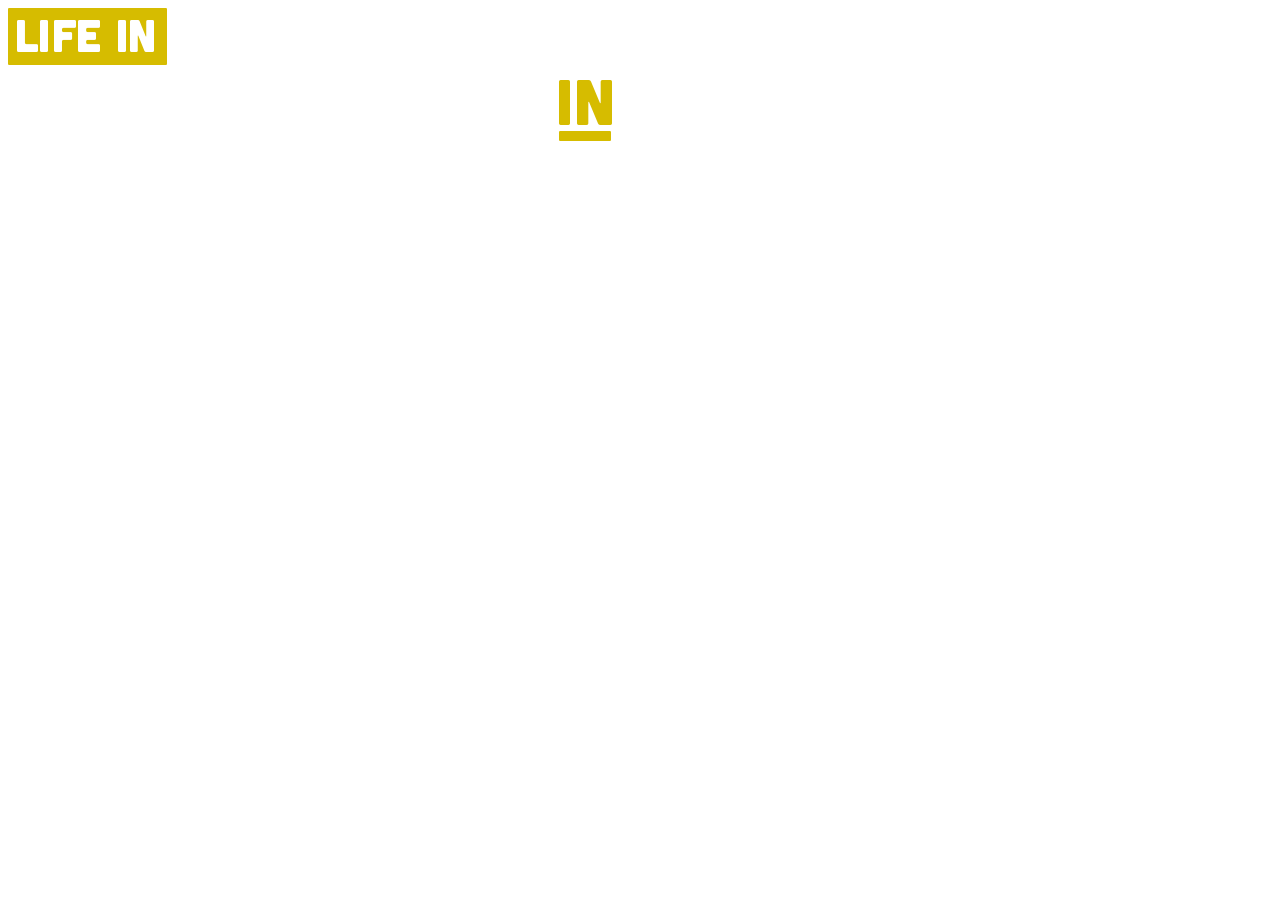
==== index.html @ d1025bf8 "Initial Push" ====
<!doctype html>
<!--[if IE 9]><html class="lt-ie10" lang="en" > <![endif]-->
<html class="no-js" lang="en">
  <head>
    <meta charset="utf-8">
    <meta name="viewport" content="width=device-width, initial-scale=1.0">

    <title>Life in Bloomington, IN</title>
    <link rel="icon" href="img/icons/favicon.ico" type="image/x-icon">
    <!-- For third-generation iPad with high-resolution Retina display: -->
    <link rel="apple-touch-icon-precomposed" sizes="144x144" href="img/icons/apple-touch-icon-144x144-precomposed.png">
    <!-- For iPhone with high-resolution Retina display: -->
    <link rel="apple-touch-icon-precomposed" sizes="114x114" href="img/icons/apple-touch-icon-114x114-precomposed.png">
    <!-- For first- and second-generation iPad: -->
    <link rel="apple-touch-icon-precomposed" sizes="72x72" href="img/icons/apple-touch-icon-72x72-precomposed.png">
    <!-- For non-Retina iPhone, iPod Touch, and Android 2.1+ devices: -->
    <link rel="apple-touch-icon-precomposed" href="img/icons/apple-touch-icon-precomposed.png">
    
    <meta name="description" content="Documentation and reference library for ZURB Foundation. Javascript, CSS, components, grid and more." />
    
    <meta name="author" content="Cowork Btown" />
    <meta name="copyright" content="Cowork Btown LLC Copyright (c) 2014" />
    <link rel="stylesheet" href="css/app.css" />
    <script src="bower_components/modernizr/modernizr.js"></script>
  </head>
  <body class="antialiased hide-extras">
    <title>Life In Bloomington, IN</title><meta name="description" content="Why Bloomington is a great place to live." />

    <div class="row">
      <div class="small-12 small-centered medium-8 columns text-center">
        <img class="logo" src="img/logo.png" alt="Life in Bloomington">
      </div>
    </div>
    

    <script src="bower_components/jquery/dist/jquery.min.js"></script>
    <script src="bower_components/foundation/js/foundation.min.js"></script>
    <script src="js/app.js"></script>
  </body>
</html>
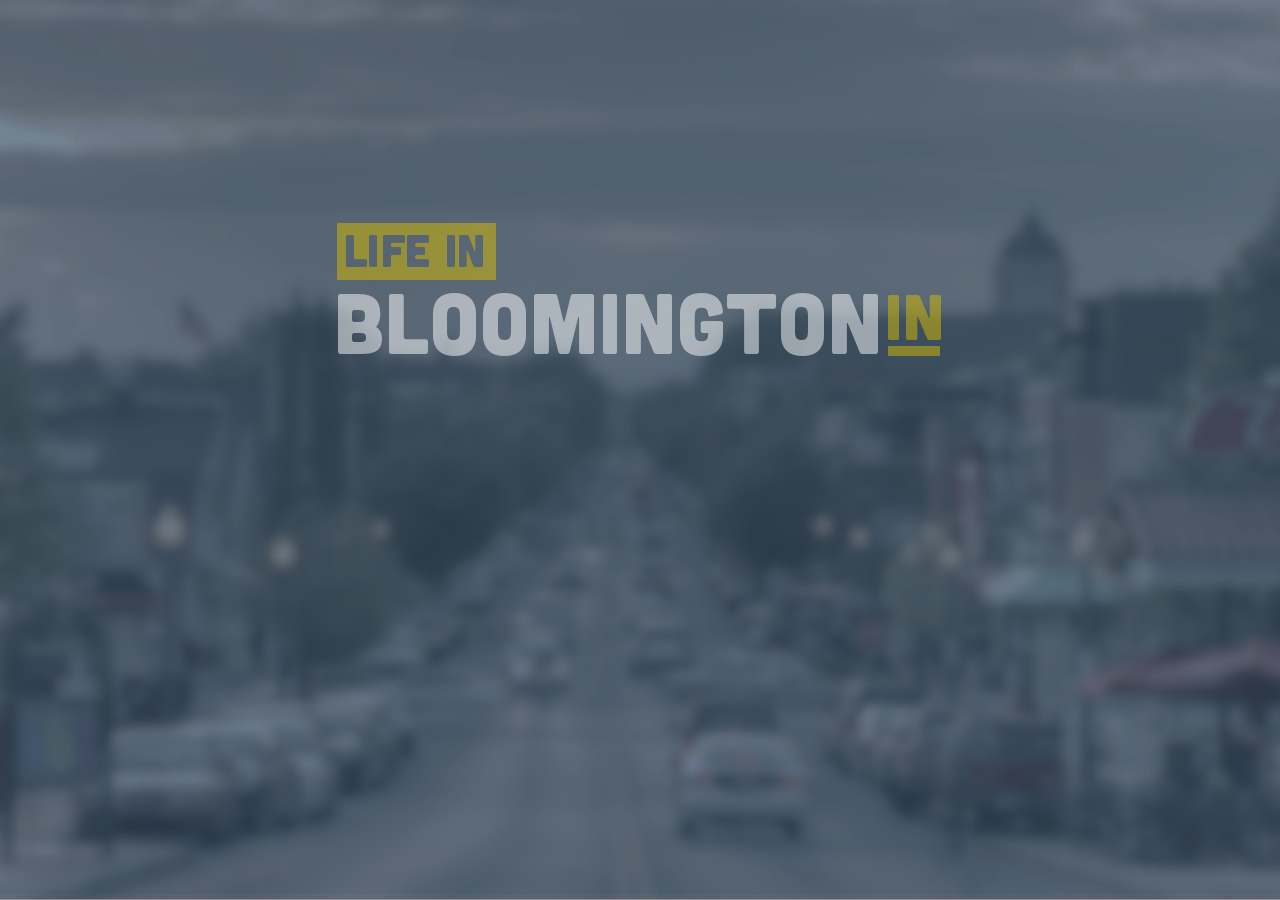
==== commit 93c6087f: "Fixes" ====
--- a/index.html
+++ b/index.html
@@ -6,7 +6,7 @@
     <meta name="viewport" content="width=device-width, initial-scale=1.0">
 
     <title>Life in Bloomington, IN</title>
-    <link rel="icon" href="img/icons/favicon.ico" type="image/x-icon">
+    <link rel="icon" href="/img/icons/favicon.ico" type="image/x-icon">
     <!-- For third-generation iPad with high-resolution Retina display: -->
     <link rel="apple-touch-icon-precomposed" sizes="144x144" href="img/icons/apple-touch-icon-144x144-precomposed.png">
     <!-- For iPhone with high-resolution Retina display: -->
--- a/css/app.css
+++ b/css/app.css
@@ -0,0 +1 @@
+meta.foundation-version {font-family:"/5.2.1/";}meta.foundation-mq-small {font-family:"/only screen and (max-width: 40em)/";width:0em;}meta.foundation-mq-medium {font-family:"/only screen and (min-width:40.063em)/";width:40.063em;}meta.foundation-mq-large {font-family:"/only screen and (min-width:64.063em)/";width:64.063em;}meta.foundation-mq-xlarge {font-family:"/only screen and (min-width:90.063em)/";width:90.063em;}meta.foundation-mq-xxlarge {font-family:"/only screen and (min-width:120.063em)/";width:120.063em;}meta.foundation-data-attribute-namespace {font-family:false;}html ,body {height:100%;}* ,*:before ,*:after {-moz-box-sizing:border-box;-webkit-box-sizing:border-box;box-sizing:border-box;}html ,body {font-size:100%;}body {background:#ffffff;color:#222222;padding:0;margin:0;font-family:"Helvetica Neue","Helvetica",Helvetica,Arial,sans-serif;font-weight:normal;font-style:normal;line-height:1;position:relative;cursor:default;}a:hover {cursor:pointer;}img {max-width:100%;height:auto;}img {-ms-interpolation-mode:bicubic;}#map_canvas img ,#map_canvas embed ,#map_canvas object ,.map_canvas img ,.map_canvas embed ,.map_canvas object {max-width:none !important;}.left {float:left !important;}.right {float:right !important;}.clearfix {*zoom:1;}.clearfix:before ,.clearfix:after {content:" ";display:table;}.clearfix:after {clear:both;}.hide {display:none;}.antialiased {-webkit-font-smoothing:antialiased;-moz-osx-font-smoothing:grayscale;}img {display:inline-block;vertical-align:middle;}textarea {height:auto;min-height:50px;}select {width:100%;}.row {width:100%;margin-left:auto;margin-right:auto;margin-top:0;margin-bottom:0;max-width:62.5rem;*zoom:1;}.row:before ,.row:after {content:" ";display:table;}.row:after {clear:both;}.row.collapse>.column ,.row.collapse>.columns {padding-left:0;padding-right:0;}.row.collapse .row {margin-left:0;margin-right:0;}.row .row {width:auto;margin-left:-0.9375rem;margin-right:-0.9375rem;margin-top:0;margin-bottom:0;max-width:none;*zoom:1;}.row .row:before ,.row .row:after {content:" ";display:table;}.row .row:after {clear:both;}.row .row.collapse {width:auto;margin:0;max-width:none;*zoom:1;}.row .row.collapse:before ,.row .row.collapse:after {content:" ";display:table;}.row .row.collapse:after {clear:both;}.column ,.columns {padding-left:0.9375rem;padding-right:0.9375rem;width:100%;float:left;}@media only screen{.column.small-centered ,.columns.small-centered {margin-left:auto;margin-right:auto;float:none !important;}.column.small-uncentered ,.columns.small-uncentered {margin-left:0;margin-right:0;float:left !important;}.column.small-uncentered.opposite ,.columns.small-uncentered.opposite {float:right;}.small-push-0 {position:relative;left:0%;right:auto;}.small-pull-0 {position:relative;right:0%;left:auto;}.small-push-1 {position:relative;left:8.33333%;right:auto;}.small-pull-1 {position:relative;right:8.33333%;left:auto;}.small-push-2 {position:relative;left:16.66667%;right:auto;}.small-pull-2 {position:relative;right:16.66667%;left:auto;}.small-push-3 {position:relative;left:25%;right:auto;}.small-pull-3 {position:relative;right:25%;left:auto;}.small-push-4 {position:relative;left:33.33333%;right:auto;}.small-pull-4 {position:relative;right:33.33333%;left:auto;}.small-push-5 {position:relative;left:41.66667%;right:auto;}.small-pull-5 {position:relative;right:41.66667%;left:auto;}.small-push-6 {position:relative;left:50%;right:auto;}.small-pull-6 {position:relative;right:50%;left:auto;}.small-push-7 {position:relative;left:58.33333%;right:auto;}.small-pull-7 {position:relative;right:58.33333%;left:auto;}.small-push-8 {position:relative;left:66.66667%;right:auto;}.small-pull-8 {position:relative;right:66.66667%;left:auto;}.small-push-9 {position:relative;left:75%;right:auto;}.small-pull-9 {position:relative;right:75%;left:auto;}.small-push-10 {position:relative;left:83.33333%;right:auto;}.small-pull-10 {position:relative;right:83.33333%;left:auto;}.small-push-11 {position:relative;left:91.66667%;right:auto;}.small-pull-11 {position:relative;right:91.66667%;left:auto;}.column ,.columns {position:relative;padding-left:0.9375rem;padding-right:0.9375rem;float:left;}.small-1 {width:8.33333%;}.small-2 {width:16.66667%;}.small-3 {width:25%;}.small-4 {width:33.33333%;}.small-5 {width:41.66667%;}.small-6 {width:50%;}.small-7 {width:58.33333%;}.small-8 {width:66.66667%;}.small-9 {width:75%;}.small-10 {width:83.33333%;}.small-11 {width:91.66667%;}.small-12 {width:100%;}[class*="column"]+[class*="column"]:last-child {float:right;}[class*="column"]+[class*="column"].end {float:left;}.small-offset-0 {margin-left:0% !important;}.small-offset-1 {margin-left:8.33333% !important;}.small-offset-2 {margin-left:16.66667% !important;}.small-offset-3 {margin-left:25% !important;}.small-offset-4 {margin-left:33.33333% !important;}.small-offset-5 {margin-left:41.66667% !important;}.small-offset-6 {margin-left:50% !important;}.small-offset-7 {margin-left:58.33333% !important;}.small-offset-8 {margin-left:66.66667% !important;}.small-offset-9 {margin-left:75% !important;}.small-offset-10 {margin-left:83.33333% !important;}.small-offset-11 {margin-left:91.66667% !important;}.small-reset-order ,.small-reset-order {margin-left:0;margin-right:0;left:auto;right:auto;float:left;}}@media only screen and (min-width:40.063em){.column.medium-centered ,.columns.medium-centered {margin-left:auto;margin-right:auto;float:none !important;}.column.medium-uncentered ,.columns.medium-uncentered {margin-left:0;margin-right:0;float:left !important;}.column.medium-uncentered.opposite ,.columns.medium-uncentered.opposite {float:right;}.medium-push-0 {position:relative;left:0%;right:auto;}.medium-pull-0 {position:relative;right:0%;left:auto;}.medium-push-1 {position:relative;left:8.33333%;right:auto;}.medium-pull-1 {position:relative;right:8.33333%;left:auto;}.medium-push-2 {position:relative;left:16.66667%;right:auto;}.medium-pull-2 {position:relative;right:16.66667%;left:auto;}.medium-push-3 {position:relative;left:25%;right:auto;}.medium-pull-3 {position:relative;right:25%;left:auto;}.medium-push-4 {position:relative;left:33.33333%;right:auto;}.medium-pull-4 {position:relative;right:33.33333%;left:auto;}.medium-push-5 {position:relative;left:41.66667%;right:auto;}.medium-pull-5 {position:relative;right:41.66667%;left:auto;}.medium-push-6 {position:relative;left:50%;right:auto;}.medium-pull-6 {position:relative;right:50%;left:auto;}.medium-push-7 {position:relative;left:58.33333%;right:auto;}.medium-pull-7 {position:relative;right:58.33333%;left:auto;}.medium-push-8 {position:relative;left:66.66667%;right:auto;}.medium-pull-8 {position:relative;right:66.66667%;left:auto;}.medium-push-9 {position:relative;left:75%;right:auto;}.medium-pull-9 {position:relative;right:75%;left:auto;}.medium-push-10 {position:relative;left:83.33333%;right:auto;}.medium-pull-10 {position:relative;right:83.33333%;left:auto;}.medium-push-11 {position:relative;left:91.66667%;right:auto;}.medium-pull-11 {position:relative;right:91.66667%;left:auto;}.column ,.columns {position:relative;padding-left:0.9375rem;padding-right:0.9375rem;float:left;}.medium-1 {width:8.33333%;}.medium-2 {width:16.66667%;}.medium-3 {width:25%;}.medium-4 {width:33.33333%;}.medium-5 {width:41.66667%;}.medium-6 {width:50%;}.medium-7 {width:58.33333%;}.medium-8 {width:66.66667%;}.medium-9 {width:75%;}.medium-10 {width:83.33333%;}.medium-11 {width:91.66667%;}.medium-12 {width:100%;}[class*="column"]+[class*="column"]:last-child {float:right;}[class*="column"]+[class*="column"].end {float:left;}.medium-offset-0 {margin-left:0% !important;}.medium-offset-1 {margin-left:8.33333% !important;}.medium-offset-2 {margin-left:16.66667% !important;}.medium-offset-3 {margin-left:25% !important;}.medium-offset-4 {margin-left:33.33333% !important;}.medium-offset-5 {margin-left:41.66667% !important;}.medium-offset-6 {margin-left:50% !important;}.medium-offset-7 {margin-left:58.33333% !important;}.medium-offset-8 {margin-left:66.66667% !important;}.medium-offset-9 {margin-left:75% !important;}.medium-offset-10 {margin-left:83.33333% !important;}.medium-offset-11 {margin-left:91.66667% !important;}.medium-reset-order ,.medium-reset-order {margin-left:0;margin-right:0;left:auto;right:auto;float:left;}.push-0 {position:relative;left:0%;right:auto;}.pull-0 {position:relative;right:0%;left:auto;}.push-1 {position:relative;left:8.33333%;right:auto;}.pull-1 {position:relative;right:8.33333%;left:auto;}.push-2 {position:relative;left:16.66667%;right:auto;}.pull-2 {position:relative;right:16.66667%;left:auto;}.push-3 {position:relative;left:25%;right:auto;}.pull-3 {position:relative;right:25%;left:auto;}.push-4 {position:relative;left:33.33333%;right:auto;}.pull-4 {position:relative;right:33.33333%;left:auto;}.push-5 {position:relative;left:41.66667%;right:auto;}.pull-5 {position:relative;right:41.66667%;left:auto;}.push-6 {position:relative;left:50%;right:auto;}.pull-6 {position:relative;right:50%;left:auto;}.push-7 {position:relative;left:58.33333%;right:auto;}.pull-7 {position:relative;right:58.33333%;left:auto;}.push-8 {position:relative;left:66.66667%;right:auto;}.pull-8 {position:relative;right:66.66667%;left:auto;}.push-9 {position:relative;left:75%;right:auto;}.pull-9 {position:relative;right:75%;left:auto;}.push-10 {position:relative;left:83.33333%;right:auto;}.pull-10 {position:relative;right:83.33333%;left:auto;}.push-11 {position:relative;left:91.66667%;right:auto;}.pull-11 {position:relative;right:91.66667%;left:auto;}}@media only screen and (min-width:64.063em){.column.large-centered ,.columns.large-centered {margin-left:auto;margin-right:auto;float:none !important;}.column.large-uncentered ,.columns.large-uncentered {margin-left:0;margin-right:0;float:left !important;}.column.large-uncentered.opposite ,.columns.large-uncentered.opposite {float:right;}.large-push-0 {position:relative;left:0%;right:auto;}.large-pull-0 {position:relative;right:0%;left:auto;}.large-push-1 {position:relative;left:8.33333%;right:auto;}.large-pull-1 {position:relative;right:8.33333%;left:auto;}.large-push-2 {position:relative;left:16.66667%;right:auto;}.large-pull-2 {position:relative;right:16.66667%;left:auto;}.large-push-3 {position:relative;left:25%;right:auto;}.large-pull-3 {position:relative;right:25%;left:auto;}.large-push-4 {position:relative;left:33.33333%;right:auto;}.large-pull-4 {position:relative;right:33.33333%;left:auto;}.large-push-5 {position:relative;left:41.66667%;right:auto;}.large-pull-5 {position:relative;right:41.66667%;left:auto;}.large-push-6 {position:relative;left:50%;right:auto;}.large-pull-6 {position:relative;right:50%;left:auto;}.large-push-7 {position:relative;left:58.33333%;right:auto;}.large-pull-7 {position:relative;right:58.33333%;left:auto;}.large-push-8 {position:relative;left:66.66667%;right:auto;}.large-pull-8 {position:relative;right:66.66667%;left:auto;}.large-push-9 {position:relative;left:75%;right:auto;}.large-pull-9 {position:relative;right:75%;left:auto;}.large-push-10 {position:relative;left:83.33333%;right:auto;}.large-pull-10 {position:relative;right:83.33333%;left:auto;}.large-push-11 {position:relative;left:91.66667%;right:auto;}.large-pull-11 {position:relative;right:91.66667%;left:auto;}.column ,.columns {position:relative;padding-left:0.9375rem;padding-right:0.9375rem;float:left;}.large-1 {width:8.33333%;}.large-2 {width:16.66667%;}.large-3 {width:25%;}.large-4 {width:33.33333%;}.large-5 {width:41.66667%;}.large-6 {width:50%;}.large-7 {width:58.33333%;}.large-8 {width:66.66667%;}.large-9 {width:75%;}.large-10 {width:83.33333%;}.large-11 {width:91.66667%;}.large-12 {width:100%;}[class*="column"]+[class*="column"]:last-child {float:right;}[class*="column"]+[class*="column"].end {float:left;}.large-offset-0 {margin-left:0% !important;}.large-offset-1 {margin-left:8.33333% !important;}.large-offset-2 {margin-left:16.66667% !important;}.large-offset-3 {margin-left:25% !important;}.large-offset-4 {margin-left:33.33333% !important;}.large-offset-5 {margin-left:41.66667% !important;}.large-offset-6 {margin-left:50% !important;}.large-offset-7 {margin-left:58.33333% !important;}.large-offset-8 {margin-left:66.66667% !important;}.large-offset-9 {margin-left:75% !important;}.large-offset-10 {margin-left:83.33333% !important;}.large-offset-11 {margin-left:91.66667% !important;}.large-reset-order ,.large-reset-order {margin-left:0;margin-right:0;left:auto;right:auto;float:left;}.push-0 {position:relative;left:0%;right:auto;}.pull-0 {position:relative;right:0%;left:auto;}.push-1 {position:relative;left:8.33333%;right:auto;}.pull-1 {position:relative;right:8.33333%;left:auto;}.push-2 {position:relative;left:16.66667%;right:auto;}.pull-2 {position:relative;right:16.66667%;left:auto;}.push-3 {position:relative;left:25%;right:auto;}.pull-3 {position:relative;right:25%;left:auto;}.push-4 {position:relative;left:33.33333%;right:auto;}.pull-4 {position:relative;right:33.33333%;left:auto;}.push-5 {position:relative;left:41.66667%;right:auto;}.pull-5 {position:relative;right:41.66667%;left:auto;}.push-6 {position:relative;left:50%;right:auto;}.pull-6 {position:relative;right:50%;left:auto;}.push-7 {position:relative;left:58.33333%;right:auto;}.pull-7 {position:relative;right:58.33333%;left:auto;}.push-8 {position:relative;left:66.66667%;right:auto;}.pull-8 {position:relative;right:66.66667%;left:auto;}.push-9 {position:relative;left:75%;right:auto;}.pull-9 {position:relative;right:75%;left:auto;}.push-10 {position:relative;left:83.33333%;right:auto;}.pull-10 {position:relative;right:83.33333%;left:auto;}.push-11 {position:relative;left:91.66667%;right:auto;}.pull-11 {position:relative;right:91.66667%;left:auto;}}.accordion {*zoom:1;margin-bottom:0;}.accordion:before ,.accordion:after {content:" ";display:table;}.accordion:after {clear:both;}.accordion dd {display:block;margin-bottom:0 !important;}.accordion dd.active>a {background:#e8e8e8;}.accordion dd>a {background:#efefef;color:#222222;padding:1rem;display:block;font-family:"Helvetica Neue","Helvetica",Helvetica,Arial,sans-serif;font-size:1rem;}.accordion dd > a:hover {background:#e3e3e3;}.accordion .content {display:none;padding:0.9375rem;}.accordion .content.active {display:block;background:#ffffff;}.alert-box {border-style:solid;border-width:1px;display:block;font-weight:normal;margin-bottom:1.25rem;position:relative;padding:0.875rem 1.5rem 0.875rem 0.875rem;font-size:0.8125rem;background-color:#008cba;border-color:#007ba0;color:#ffffff;}.alert-box .close {font-size:1.375rem;padding:9px 6px 4px;line-height:0;position:absolute;top:50%;margin-top:-0.6875rem;right:0.25rem;color:#333333;opacity:0.3;}.alert-box .close:hover ,.alert-box .close:focus {opacity:0.5;}.alert-box.radius {-webkit-border-radius:3px;border-radius:3px;}.alert-box.round {-webkit-border-radius:1000px;border-radius:1000px;}.alert-box.success {background-color:#43ac6a;border-color:#3a945b;color:#ffffff;}.alert-box.alert {background-color:#f04124;border-color:#de2b0f;color:#ffffff;}.alert-box.secondary {background-color:#e7e7e7;border-color:#c7c7c7;color:#4f4f4f;}.alert-box.warning {background-color:#f08a24;border-color:#de770f;color:#ffffff;}.alert-box.info {background-color:#a0d3e8;border-color:#74bfdd;color:#4f4f4f;}[class*="block-grid-"] {display:block;padding:0;margin:0;*zoom:1;}[class*="block-grid-"]:before ,[class*="block-grid-"]:after {content:" ";display:table;}[class*="block-grid-"]:after {clear:both;}[class*="block-grid-"]>li {display:block;height:auto;float:left;padding:0 0.9375rem 1.875rem;}@media only screen{.small-block-grid-1>li {width:100%;list-style:none;}.small-block-grid-1 > li:nth-of-type(n) {clear:none;}.small-block-grid-1 > li:nth-of-type(1n+1) {clear:both;}.small-block-grid-1 > li:nth-child(1n) {padding-left:0rem;padding-right:0rem;}.small-block-grid-2>li {width:50%;list-style:none;}.small-block-grid-2 > li:nth-of-type(n) {clear:none;}.small-block-grid-2 > li:nth-of-type(2n+1) {clear:both;}.small-block-grid-2 > li:nth-child(2n+1) {padding-left:0rem;padding-right:0.9375rem;}.small-block-grid-2 > li:nth-child(2n) {padding-left:0.9375rem;padding-right:0rem;}.small-block-grid-3>li {width:33.33333%;list-style:none;}.small-block-grid-3 > li:nth-of-type(n) {clear:none;}.small-block-grid-3 > li:nth-of-type(3n+1) {clear:both;}.small-block-grid-3 > li:nth-child(3n+1) {padding-left:0rem;padding-right:1.25rem;}.small-block-grid-3 > li:nth-child(3n+2) {padding-left:0.625rem;padding-right:0.625rem;}.small-block-grid-3 > li:nth-child(3n) {padding-left:1.25rem;padding-right:0rem;}.small-block-grid-4>li {width:25%;list-style:none;}.small-block-grid-4 > li:nth-of-type(n) {clear:none;}.small-block-grid-4 > li:nth-of-type(4n+1) {clear:both;}.small-block-grid-4 > li:nth-child(4n+1) {padding-left:0rem;padding-right:1.40625rem;}.small-block-grid-4 > li:nth-child(4n+2) {padding-left:0.46875rem;padding-right:0.9375rem;}.small-block-grid-4 > li:nth-child(4n+3) {padding-left:0.9375rem;padding-right:0.46875rem;}.small-block-grid-4 > li:nth-child(4n) {padding-left:1.40625rem;padding-right:0rem;}.small-block-grid-5>li {width:20%;list-style:none;}.small-block-grid-5 > li:nth-of-type(n) {clear:none;}.small-block-grid-5 > li:nth-of-type(5n+1) {clear:both;}.small-block-grid-5 > li:nth-child(5n+1) {padding-left:0rem;padding-right:1.5rem;}.small-block-grid-5 > li:nth-child(5n+2) {padding-left:0.375rem;padding-right:1.125rem;}.small-block-grid-5 > li:nth-child(5n+3) {padding-left:0.75rem;padding-right:0.75rem;}.small-block-grid-5 > li:nth-child(5n+4) {padding-left:1.125rem;padding-right:0.375rem;}.small-block-grid-5 > li:nth-child(5n) {padding-left:1.5rem;padding-right:0rem;}.small-block-grid-6>li {width:16.66667%;list-style:none;}.small-block-grid-6 > li:nth-of-type(n) {clear:none;}.small-block-grid-6 > li:nth-of-type(6n+1) {clear:both;}.small-block-grid-6 > li:nth-child(6n+1) {padding-left:0rem;padding-right:1.5625rem;}.small-block-grid-6 > li:nth-child(6n+2) {padding-left:0.3125rem;padding-right:1.25rem;}.small-block-grid-6 > li:nth-child(6n+3) {padding-left:0.625rem;padding-right:0.9375rem;}.small-block-grid-6 > li:nth-child(6n+4) {padding-left:0.9375rem;padding-right:0.625rem;}.small-block-grid-6 > li:nth-child(6n+5) {padding-left:1.25rem;padding-right:0.3125rem;}.small-block-grid-6 > li:nth-child(6n) {padding-left:1.5625rem;padding-right:0rem;}.small-block-grid-7>li {width:14.28571%;list-style:none;}.small-block-grid-7 > li:nth-of-type(n) {clear:none;}.small-block-grid-7 > li:nth-of-type(7n+1) {clear:both;}.small-block-grid-7 > li:nth-child(7n+1) {padding-left:0rem;padding-right:1.60714rem;}.small-block-grid-7 > li:nth-child(7n+2) {padding-left:0.26786rem;padding-right:1.33929rem;}.small-block-grid-7 > li:nth-child(7n+3) {padding-left:0.53571rem;padding-right:1.07143rem;}.small-block-grid-7 > li:nth-child(7n+4) {padding-left:0.80357rem;padding-right:0.80357rem;}.small-block-grid-7 > li:nth-child(7n+5) {padding-left:1.07143rem;padding-right:0.53571rem;}.small-block-grid-7 > li:nth-child(7n+6) {padding-left:1.33929rem;padding-right:0.26786rem;}.small-block-grid-7 > li:nth-child(7n) {padding-left:1.60714rem;padding-right:0rem;}.small-block-grid-8>li {width:12.5%;list-style:none;}.small-block-grid-8 > li:nth-of-type(n) {clear:none;}.small-block-grid-8 > li:nth-of-type(8n+1) {clear:both;}.small-block-grid-8 > li:nth-child(8n+1) {padding-left:0rem;padding-right:1.64062rem;}.small-block-grid-8 > li:nth-child(8n+2) {padding-left:0.23438rem;padding-right:1.40625rem;}.small-block-grid-8 > li:nth-child(8n+3) {padding-left:0.46875rem;padding-right:1.17188rem;}.small-block-grid-8 > li:nth-child(8n+4) {padding-left:0.70312rem;padding-right:0.9375rem;}.small-block-grid-8 > li:nth-child(8n+5) {padding-left:0.9375rem;padding-right:0.70312rem;}.small-block-grid-8 > li:nth-child(8n+6) {padding-left:1.17188rem;padding-right:0.46875rem;}.small-block-grid-8 > li:nth-child(8n+7) {padding-left:1.40625rem;padding-right:0.23438rem;}.small-block-grid-8 > li:nth-child(8n) {padding-left:1.64062rem;padding-right:0rem;}.small-block-grid-9>li {width:11.11111%;list-style:none;}.small-block-grid-9 > li:nth-of-type(n) {clear:none;}.small-block-grid-9 > li:nth-of-type(9n+1) {clear:both;}.small-block-grid-9 > li:nth-child(9n+1) {padding-left:0rem;padding-right:1.66667rem;}.small-block-grid-9 > li:nth-child(9n+2) {padding-left:0.20833rem;padding-right:1.45833rem;}.small-block-grid-9 > li:nth-child(9n+3) {padding-left:0.41667rem;padding-right:1.25rem;}.small-block-grid-9 > li:nth-child(9n+4) {padding-left:0.625rem;padding-right:1.04167rem;}.small-block-grid-9 > li:nth-child(9n+5) {padding-left:0.83333rem;padding-right:0.83333rem;}.small-block-grid-9 > li:nth-child(9n+6) {padding-left:1.04167rem;padding-right:0.625rem;}.small-block-grid-9 > li:nth-child(9n+7) {padding-left:1.25rem;padding-right:0.41667rem;}.small-block-grid-9 > li:nth-child(9n+8) {padding-left:1.45833rem;padding-right:0.20833rem;}.small-block-grid-9 > li:nth-child(9n) {padding-left:1.66667rem;padding-right:0rem;}.small-block-grid-10>li {width:10%;list-style:none;}.small-block-grid-10 > li:nth-of-type(n) {clear:none;}.small-block-grid-10 > li:nth-of-type(10n+1) {clear:both;}.small-block-grid-10 > li:nth-child(10n+1) {padding-left:0rem;padding-right:1.6875rem;}.small-block-grid-10 > li:nth-child(10n+2) {padding-left:0.1875rem;padding-right:1.5rem;}.small-block-grid-10 > li:nth-child(10n+3) {padding-left:0.375rem;padding-right:1.3125rem;}.small-block-grid-10 > li:nth-child(10n+4) {padding-left:0.5625rem;padding-right:1.125rem;}.small-block-grid-10 > li:nth-child(10n+5) {padding-left:0.75rem;padding-right:0.9375rem;}.small-block-grid-10 > li:nth-child(10n+6) {padding-left:0.9375rem;padding-right:0.75rem;}.small-block-grid-10 > li:nth-child(10n+7) {padding-left:1.125rem;padding-right:0.5625rem;}.small-block-grid-10 > li:nth-child(10n+8) {padding-left:1.3125rem;padding-right:0.375rem;}.small-block-grid-10 > li:nth-child(10n+9) {padding-left:1.5rem;padding-right:0.1875rem;}.small-block-grid-10 > li:nth-child(10n) {padding-left:1.6875rem;padding-right:0rem;}.small-block-grid-11>li {width:9.09091%;list-style:none;}.small-block-grid-11 > li:nth-of-type(n) {clear:none;}.small-block-grid-11 > li:nth-of-type(11n+1) {clear:both;}.small-block-grid-11 > li:nth-child(11n+1) {padding-left:0rem;padding-right:1.70455rem;}.small-block-grid-11 > li:nth-child(11n+2) {padding-left:0.17045rem;padding-right:1.53409rem;}.small-block-grid-11 > li:nth-child(11n+3) {padding-left:0.34091rem;padding-right:1.36364rem;}.small-block-grid-11 > li:nth-child(11n+4) {padding-left:0.51136rem;padding-right:1.19318rem;}.small-block-grid-11 > li:nth-child(11n+5) {padding-left:0.68182rem;padding-right:1.02273rem;}.small-block-grid-11 > li:nth-child(11n+6) {padding-left:0.85227rem;padding-right:0.85227rem;}.small-block-grid-11 > li:nth-child(11n+7) {padding-left:1.02273rem;padding-right:0.68182rem;}.small-block-grid-11 > li:nth-child(11n+8) {padding-left:1.19318rem;padding-right:0.51136rem;}.small-block-grid-11 > li:nth-child(11n+9) {padding-left:1.36364rem;padding-right:0.34091rem;}.small-block-grid-11 > li:nth-child(11n+10) {padding-left:1.53409rem;padding-right:0.17045rem;}.small-block-grid-11 > li:nth-child(11n) {padding-left:1.70455rem;padding-right:0rem;}.small-block-grid-12>li {width:8.33333%;list-style:none;}.small-block-grid-12 > li:nth-of-type(n) {clear:none;}.small-block-grid-12 > li:nth-of-type(12n+1) {clear:both;}.small-block-grid-12 > li:nth-child(12n+1) {padding-left:0rem;padding-right:1.71875rem;}.small-block-grid-12 > li:nth-child(12n+2) {padding-left:0.15625rem;padding-right:1.5625rem;}.small-block-grid-12 > li:nth-child(12n+3) {padding-left:0.3125rem;padding-right:1.40625rem;}.small-block-grid-12 > li:nth-child(12n+4) {padding-left:0.46875rem;padding-right:1.25rem;}.small-block-grid-12 > li:nth-child(12n+5) {padding-left:0.625rem;padding-right:1.09375rem;}.small-block-grid-12 > li:nth-child(12n+6) {padding-left:0.78125rem;padding-right:0.9375rem;}.small-block-grid-12 > li:nth-child(12n+7) {padding-left:0.9375rem;padding-right:0.78125rem;}.small-block-grid-12 > li:nth-child(12n+8) {padding-left:1.09375rem;padding-right:0.625rem;}.small-block-grid-12 > li:nth-child(12n+9) {padding-left:1.25rem;padding-right:0.46875rem;}.small-block-grid-12 > li:nth-child(12n+10) {padding-left:1.40625rem;padding-right:0.3125rem;}.small-block-grid-12 > li:nth-child(12n+11) {padding-left:1.5625rem;padding-right:0.15625rem;}.small-block-grid-12 > li:nth-child(12n) {padding-left:1.71875rem;padding-right:0rem;}}@media only screen and (min-width:40.063em){.medium-block-grid-1>li {width:100%;list-style:none;}.medium-block-grid-1 > li:nth-of-type(n) {clear:none;}.medium-block-grid-1 > li:nth-of-type(1n+1) {clear:both;}.medium-block-grid-1 > li:nth-child(1n) {padding-left:0rem;padding-right:0rem;}.medium-block-grid-2>li {width:50%;list-style:none;}.medium-block-grid-2 > li:nth-of-type(n) {clear:none;}.medium-block-grid-2 > li:nth-of-type(2n+1) {clear:both;}.medium-block-grid-2 > li:nth-child(2n+1) {padding-left:0rem;padding-right:0.9375rem;}.medium-block-grid-2 > li:nth-child(2n) {padding-left:0.9375rem;padding-right:0rem;}.medium-block-grid-3>li {width:33.33333%;list-style:none;}.medium-block-grid-3 > li:nth-of-type(n) {clear:none;}.medium-block-grid-3 > li:nth-of-type(3n+1) {clear:both;}.medium-block-grid-3 > li:nth-child(3n+1) {padding-left:0rem;padding-right:1.25rem;}.medium-block-grid-3 > li:nth-child(3n+2) {padding-left:0.625rem;padding-right:0.625rem;}.medium-block-grid-3 > li:nth-child(3n) {padding-left:1.25rem;padding-right:0rem;}.medium-block-grid-4>li {width:25%;list-style:none;}.medium-block-grid-4 > li:nth-of-type(n) {clear:none;}.medium-block-grid-4 > li:nth-of-type(4n+1) {clear:both;}.medium-block-grid-4 > li:nth-child(4n+1) {padding-left:0rem;padding-right:1.40625rem;}.medium-block-grid-4 > li:nth-child(4n+2) {padding-left:0.46875rem;padding-right:0.9375rem;}.medium-block-grid-4 > li:nth-child(4n+3) {padding-left:0.9375rem;padding-right:0.46875rem;}.medium-block-grid-4 > li:nth-child(4n) {padding-left:1.40625rem;padding-right:0rem;}.medium-block-grid-5>li {width:20%;list-style:none;}.medium-block-grid-5 > li:nth-of-type(n) {clear:none;}.medium-block-grid-5 > li:nth-of-type(5n+1) {clear:both;}.medium-block-grid-5 > li:nth-child(5n+1) {padding-left:0rem;padding-right:1.5rem;}.medium-block-grid-5 > li:nth-child(5n+2) {padding-left:0.375rem;padding-right:1.125rem;}.medium-block-grid-5 > li:nth-child(5n+3) {padding-left:0.75rem;padding-right:0.75rem;}.medium-block-grid-5 > li:nth-child(5n+4) {padding-left:1.125rem;padding-right:0.375rem;}.medium-block-grid-5 > li:nth-child(5n) {padding-left:1.5rem;padding-right:0rem;}.medium-block-grid-6>li {width:16.66667%;list-style:none;}.medium-block-grid-6 > li:nth-of-type(n) {clear:none;}.medium-block-grid-6 > li:nth-of-type(6n+1) {clear:both;}.medium-block-grid-6 > li:nth-child(6n+1) {padding-left:0rem;padding-right:1.5625rem;}.medium-block-grid-6 > li:nth-child(6n+2) {padding-left:0.3125rem;padding-right:1.25rem;}.medium-block-grid-6 > li:nth-child(6n+3) {padding-left:0.625rem;padding-right:0.9375rem;}.medium-block-grid-6 > li:nth-child(6n+4) {padding-left:0.9375rem;padding-right:0.625rem;}.medium-block-grid-6 > li:nth-child(6n+5) {padding-left:1.25rem;padding-right:0.3125rem;}.medium-block-grid-6 > li:nth-child(6n) {padding-left:1.5625rem;padding-right:0rem;}.medium-block-grid-7>li {width:14.28571%;list-style:none;}.medium-block-grid-7 > li:nth-of-type(n) {clear:none;}.medium-block-grid-7 > li:nth-of-type(7n+1) {clear:both;}.medium-block-grid-7 > li:nth-child(7n+1) {padding-left:0rem;padding-right:1.60714rem;}.medium-block-grid-7 > li:nth-child(7n+2) {padding-left:0.26786rem;padding-right:1.33929rem;}.medium-block-grid-7 > li:nth-child(7n+3) {padding-left:0.53571rem;padding-right:1.07143rem;}.medium-block-grid-7 > li:nth-child(7n+4) {padding-left:0.80357rem;padding-right:0.80357rem;}.medium-block-grid-7 > li:nth-child(7n+5) {padding-left:1.07143rem;padding-right:0.53571rem;}.medium-block-grid-7 > li:nth-child(7n+6) {padding-left:1.33929rem;padding-right:0.26786rem;}.medium-block-grid-7 > li:nth-child(7n) {padding-left:1.60714rem;padding-right:0rem;}.medium-block-grid-8>li {width:12.5%;list-style:none;}.medium-block-grid-8 > li:nth-of-type(n) {clear:none;}.medium-block-grid-8 > li:nth-of-type(8n+1) {clear:both;}.medium-block-grid-8 > li:nth-child(8n+1) {padding-left:0rem;padding-right:1.64062rem;}.medium-block-grid-8 > li:nth-child(8n+2) {padding-left:0.23438rem;padding-right:1.40625rem;}.medium-block-grid-8 > li:nth-child(8n+3) {padding-left:0.46875rem;padding-right:1.17188rem;}.medium-block-grid-8 > li:nth-child(8n+4) {padding-left:0.70312rem;padding-right:0.9375rem;}.medium-block-grid-8 > li:nth-child(8n+5) {padding-left:0.9375rem;padding-right:0.70312rem;}.medium-block-grid-8 > li:nth-child(8n+6) {padding-left:1.17188rem;padding-right:0.46875rem;}.medium-block-grid-8 > li:nth-child(8n+7) {padding-left:1.40625rem;padding-right:0.23438rem;}.medium-block-grid-8 > li:nth-child(8n) {padding-left:1.64062rem;padding-right:0rem;}.medium-block-grid-9>li {width:11.11111%;list-style:none;}.medium-block-grid-9 > li:nth-of-type(n) {clear:none;}.medium-block-grid-9 > li:nth-of-type(9n+1) {clear:both;}.medium-block-grid-9 > li:nth-child(9n+1) {padding-left:0rem;padding-right:1.66667rem;}.medium-block-grid-9 > li:nth-child(9n+2) {padding-left:0.20833rem;padding-right:1.45833rem;}.medium-block-grid-9 > li:nth-child(9n+3) {padding-left:0.41667rem;padding-right:1.25rem;}.medium-block-grid-9 > li:nth-child(9n+4) {padding-left:0.625rem;padding-right:1.04167rem;}.medium-block-grid-9 > li:nth-child(9n+5) {padding-left:0.83333rem;padding-right:0.83333rem;}.medium-block-grid-9 > li:nth-child(9n+6) {padding-left:1.04167rem;padding-right:0.625rem;}.medium-block-grid-9 > li:nth-child(9n+7) {padding-left:1.25rem;padding-right:0.41667rem;}.medium-block-grid-9 > li:nth-child(9n+8) {padding-left:1.45833rem;padding-right:0.20833rem;}.medium-block-grid-9 > li:nth-child(9n) {padding-left:1.66667rem;padding-right:0rem;}.medium-block-grid-10>li {width:10%;list-style:none;}.medium-block-grid-10 > li:nth-of-type(n) {clear:none;}.medium-block-grid-10 > li:nth-of-type(10n+1) {clear:both;}.medium-block-grid-10 > li:nth-child(10n+1) {padding-left:0rem;padding-right:1.6875rem;}.medium-block-grid-10 > li:nth-child(10n+2) {padding-left:0.1875rem;padding-right:1.5rem;}.medium-block-grid-10 > li:nth-child(10n+3) {padding-left:0.375rem;padding-right:1.3125rem;}.medium-block-grid-10 > li:nth-child(10n+4) {padding-left:0.5625rem;padding-right:1.125rem;}.medium-block-grid-10 > li:nth-child(10n+5) {padding-left:0.75rem;padding-right:0.9375rem;}.medium-block-grid-10 > li:nth-child(10n+6) {padding-left:0.9375rem;padding-right:0.75rem;}.medium-block-grid-10 > li:nth-child(10n+7) {padding-left:1.125rem;padding-right:0.5625rem;}.medium-block-grid-10 > li:nth-child(10n+8) {padding-left:1.3125rem;padding-right:0.375rem;}.medium-block-grid-10 > li:nth-child(10n+9) {padding-left:1.5rem;padding-right:0.1875rem;}.medium-block-grid-10 > li:nth-child(10n) {padding-left:1.6875rem;padding-right:0rem;}.medium-block-grid-11>li {width:9.09091%;list-style:none;}.medium-block-grid-11 > li:nth-of-type(n) {clear:none;}.medium-block-grid-11 > li:nth-of-type(11n+1) {clear:both;}.medium-block-grid-11 > li:nth-child(11n+1) {padding-left:0rem;padding-right:1.70455rem;}.medium-block-grid-11 > li:nth-child(11n+2) {padding-left:0.17045rem;padding-right:1.53409rem;}.medium-block-grid-11 > li:nth-child(11n+3) {padding-left:0.34091rem;padding-right:1.36364rem;}.medium-block-grid-11 > li:nth-child(11n+4) {padding-left:0.51136rem;padding-right:1.19318rem;}.medium-block-grid-11 > li:nth-child(11n+5) {padding-left:0.68182rem;padding-right:1.02273rem;}.medium-block-grid-11 > li:nth-child(11n+6) {padding-left:0.85227rem;padding-right:0.85227rem;}.medium-block-grid-11 > li:nth-child(11n+7) {padding-left:1.02273rem;padding-right:0.68182rem;}.medium-block-grid-11 > li:nth-child(11n+8) {padding-left:1.19318rem;padding-right:0.51136rem;}.medium-block-grid-11 > li:nth-child(11n+9) {padding-left:1.36364rem;padding-right:0.34091rem;}.medium-block-grid-11 > li:nth-child(11n+10) {padding-left:1.53409rem;padding-right:0.17045rem;}.medium-block-grid-11 > li:nth-child(11n) {padding-left:1.70455rem;padding-right:0rem;}.medium-block-grid-12>li {width:8.33333%;list-style:none;}.medium-block-grid-12 > li:nth-of-type(n) {clear:none;}.medium-block-grid-12 > li:nth-of-type(12n+1) {clear:both;}.medium-block-grid-12 > li:nth-child(12n+1) {padding-left:0rem;padding-right:1.71875rem;}.medium-block-grid-12 > li:nth-child(12n+2) {padding-left:0.15625rem;padding-right:1.5625rem;}.medium-block-grid-12 > li:nth-child(12n+3) {padding-left:0.3125rem;padding-right:1.40625rem;}.medium-block-grid-12 > li:nth-child(12n+4) {padding-left:0.46875rem;padding-right:1.25rem;}.medium-block-grid-12 > li:nth-child(12n+5) {padding-left:0.625rem;padding-right:1.09375rem;}.medium-block-grid-12 > li:nth-child(12n+6) {padding-left:0.78125rem;padding-right:0.9375rem;}.medium-block-grid-12 > li:nth-child(12n+7) {padding-left:0.9375rem;padding-right:0.78125rem;}.medium-block-grid-12 > li:nth-child(12n+8) {padding-left:1.09375rem;padding-right:0.625rem;}.medium-block-grid-12 > li:nth-child(12n+9) {padding-left:1.25rem;padding-right:0.46875rem;}.medium-block-grid-12 > li:nth-child(12n+10) {padding-left:1.40625rem;padding-right:0.3125rem;}.medium-block-grid-12 > li:nth-child(12n+11) {padding-left:1.5625rem;padding-right:0.15625rem;}.medium-block-grid-12 > li:nth-child(12n) {padding-left:1.71875rem;padding-right:0rem;}}@media only screen and (min-width:64.063em){.large-block-grid-1>li {width:100%;list-style:none;}.large-block-grid-1 > li:nth-of-type(n) {clear:none;}.large-block-grid-1 > li:nth-of-type(1n+1) {clear:both;}.large-block-grid-1 > li:nth-child(1n) {padding-left:0rem;padding-right:0rem;}.large-block-grid-2>li {width:50%;list-style:none;}.large-block-grid-2 > li:nth-of-type(n) {clear:none;}.large-block-grid-2 > li:nth-of-type(2n+1) {clear:both;}.large-block-grid-2 > li:nth-child(2n+1) {padding-left:0rem;padding-right:0.9375rem;}.large-block-grid-2 > li:nth-child(2n) {padding-left:0.9375rem;padding-right:0rem;}.large-block-grid-3>li {width:33.33333%;list-style:none;}.large-block-grid-3 > li:nth-of-type(n) {clear:none;}.large-block-grid-3 > li:nth-of-type(3n+1) {clear:both;}.large-block-grid-3 > li:nth-child(3n+1) {padding-left:0rem;padding-right:1.25rem;}.large-block-grid-3 > li:nth-child(3n+2) {padding-left:0.625rem;padding-right:0.625rem;}.large-block-grid-3 > li:nth-child(3n) {padding-left:1.25rem;padding-right:0rem;}.large-block-grid-4>li {width:25%;list-style:none;}.large-block-grid-4 > li:nth-of-type(n) {clear:none;}.large-block-grid-4 > li:nth-of-type(4n+1) {clear:both;}.large-block-grid-4 > li:nth-child(4n+1) {padding-left:0rem;padding-right:1.40625rem;}.large-block-grid-4 > li:nth-child(4n+2) {padding-left:0.46875rem;padding-right:0.9375rem;}.large-block-grid-4 > li:nth-child(4n+3) {padding-left:0.9375rem;padding-right:0.46875rem;}.large-block-grid-4 > li:nth-child(4n) {padding-left:1.40625rem;padding-right:0rem;}.large-block-grid-5>li {width:20%;list-style:none;}.large-block-grid-5 > li:nth-of-type(n) {clear:none;}.large-block-grid-5 > li:nth-of-type(5n+1) {clear:both;}.large-block-grid-5 > li:nth-child(5n+1) {padding-left:0rem;padding-right:1.5rem;}.large-block-grid-5 > li:nth-child(5n+2) {padding-left:0.375rem;padding-right:1.125rem;}.large-block-grid-5 > li:nth-child(5n+3) {padding-left:0.75rem;padding-right:0.75rem;}.large-block-grid-5 > li:nth-child(5n+4) {padding-left:1.125rem;padding-right:0.375rem;}.large-block-grid-5 > li:nth-child(5n) {padding-left:1.5rem;padding-right:0rem;}.large-block-grid-6>li {width:16.66667%;list-style:none;}.large-block-grid-6 > li:nth-of-type(n) {clear:none;}.large-block-grid-6 > li:nth-of-type(6n+1) {clear:both;}.large-block-grid-6 > li:nth-child(6n+1) {padding-left:0rem;padding-right:1.5625rem;}.large-block-grid-6 > li:nth-child(6n+2) {padding-left:0.3125rem;padding-right:1.25rem;}.large-block-grid-6 > li:nth-child(6n+3) {padding-left:0.625rem;padding-right:0.9375rem;}.large-block-grid-6 > li:nth-child(6n+4) {padding-left:0.9375rem;padding-right:0.625rem;}.large-block-grid-6 > li:nth-child(6n+5) {padding-left:1.25rem;padding-right:0.3125rem;}.large-block-grid-6 > li:nth-child(6n) {padding-left:1.5625rem;padding-right:0rem;}.large-block-grid-7>li {width:14.28571%;list-style:none;}.large-block-grid-7 > li:nth-of-type(n) {clear:none;}.large-block-grid-7 > li:nth-of-type(7n+1) {clear:both;}.large-block-grid-7 > li:nth-child(7n+1) {padding-left:0rem;padding-right:1.60714rem;}.large-block-grid-7 > li:nth-child(7n+2) {padding-left:0.26786rem;padding-right:1.33929rem;}.large-block-grid-7 > li:nth-child(7n+3) {padding-left:0.53571rem;padding-right:1.07143rem;}.large-block-grid-7 > li:nth-child(7n+4) {padding-left:0.80357rem;padding-right:0.80357rem;}.large-block-grid-7 > li:nth-child(7n+5) {padding-left:1.07143rem;padding-right:0.53571rem;}.large-block-grid-7 > li:nth-child(7n+6) {padding-left:1.33929rem;padding-right:0.26786rem;}.large-block-grid-7 > li:nth-child(7n) {padding-left:1.60714rem;padding-right:0rem;}.large-block-grid-8>li {width:12.5%;list-style:none;}.large-block-grid-8 > li:nth-of-type(n) {clear:none;}.large-block-grid-8 > li:nth-of-type(8n+1) {clear:both;}.large-block-grid-8 > li:nth-child(8n+1) {padding-left:0rem;padding-right:1.64062rem;}.large-block-grid-8 > li:nth-child(8n+2) {padding-left:0.23438rem;padding-right:1.40625rem;}.large-block-grid-8 > li:nth-child(8n+3) {padding-left:0.46875rem;padding-right:1.17188rem;}.large-block-grid-8 > li:nth-child(8n+4) {padding-left:0.70312rem;padding-right:0.9375rem;}.large-block-grid-8 > li:nth-child(8n+5) {padding-left:0.9375rem;padding-right:0.70312rem;}.large-block-grid-8 > li:nth-child(8n+6) {padding-left:1.17188rem;padding-right:0.46875rem;}.large-block-grid-8 > li:nth-child(8n+7) {padding-left:1.40625rem;padding-right:0.23438rem;}.large-block-grid-8 > li:nth-child(8n) {padding-left:1.64062rem;padding-right:0rem;}.large-block-grid-9>li {width:11.11111%;list-style:none;}.large-block-grid-9 > li:nth-of-type(n) {clear:none;}.large-block-grid-9 > li:nth-of-type(9n+1) {clear:both;}.large-block-grid-9 > li:nth-child(9n+1) {padding-left:0rem;padding-right:1.66667rem;}.large-block-grid-9 > li:nth-child(9n+2) {padding-left:0.20833rem;padding-right:1.45833rem;}.large-block-grid-9 > li:nth-child(9n+3) {padding-left:0.41667rem;padding-right:1.25rem;}.large-block-grid-9 > li:nth-child(9n+4) {padding-left:0.625rem;padding-right:1.04167rem;}.large-block-grid-9 > li:nth-child(9n+5) {padding-left:0.83333rem;padding-right:0.83333rem;}.large-block-grid-9 > li:nth-child(9n+6) {padding-left:1.04167rem;padding-right:0.625rem;}.large-block-grid-9 > li:nth-child(9n+7) {padding-left:1.25rem;padding-right:0.41667rem;}.large-block-grid-9 > li:nth-child(9n+8) {padding-left:1.45833rem;padding-right:0.20833rem;}.large-block-grid-9 > li:nth-child(9n) {padding-left:1.66667rem;padding-right:0rem;}.large-block-grid-10>li {width:10%;list-style:none;}.large-block-grid-10 > li:nth-of-type(n) {clear:none;}.large-block-grid-10 > li:nth-of-type(10n+1) {clear:both;}.large-block-grid-10 > li:nth-child(10n+1) {padding-left:0rem;padding-right:1.6875rem;}.large-block-grid-10 > li:nth-child(10n+2) {padding-left:0.1875rem;padding-right:1.5rem;}.large-block-grid-10 > li:nth-child(10n+3) {padding-left:0.375rem;padding-right:1.3125rem;}.large-block-grid-10 > li:nth-child(10n+4) {padding-left:0.5625rem;padding-right:1.125rem;}.large-block-grid-10 > li:nth-child(10n+5) {padding-left:0.75rem;padding-right:0.9375rem;}.large-block-grid-10 > li:nth-child(10n+6) {padding-left:0.9375rem;padding-right:0.75rem;}.large-block-grid-10 > li:nth-child(10n+7) {padding-left:1.125rem;padding-right:0.5625rem;}.large-block-grid-10 > li:nth-child(10n+8) {padding-left:1.3125rem;padding-right:0.375rem;}.large-block-grid-10 > li:nth-child(10n+9) {padding-left:1.5rem;padding-right:0.1875rem;}.large-block-grid-10 > li:nth-child(10n) {padding-left:1.6875rem;padding-right:0rem;}.large-block-grid-11>li {width:9.09091%;list-style:none;}.large-block-grid-11 > li:nth-of-type(n) {clear:none;}.large-block-grid-11 > li:nth-of-type(11n+1) {clear:both;}.large-block-grid-11 > li:nth-child(11n+1) {padding-left:0rem;padding-right:1.70455rem;}.large-block-grid-11 > li:nth-child(11n+2) {padding-left:0.17045rem;padding-right:1.53409rem;}.large-block-grid-11 > li:nth-child(11n+3) {padding-left:0.34091rem;padding-right:1.36364rem;}.large-block-grid-11 > li:nth-child(11n+4) {padding-left:0.51136rem;padding-right:1.19318rem;}.large-block-grid-11 > li:nth-child(11n+5) {padding-left:0.68182rem;padding-right:1.02273rem;}.large-block-grid-11 > li:nth-child(11n+6) {padding-left:0.85227rem;padding-right:0.85227rem;}.large-block-grid-11 > li:nth-child(11n+7) {padding-left:1.02273rem;padding-right:0.68182rem;}.large-block-grid-11 > li:nth-child(11n+8) {padding-left:1.19318rem;padding-right:0.51136rem;}.large-block-grid-11 > li:nth-child(11n+9) {padding-left:1.36364rem;padding-right:0.34091rem;}.large-block-grid-11 > li:nth-child(11n+10) {padding-left:1.53409rem;padding-right:0.17045rem;}.large-block-grid-11 > li:nth-child(11n) {padding-left:1.70455rem;padding-right:0rem;}.large-block-grid-12>li {width:8.33333%;list-style:none;}.large-block-grid-12 > li:nth-of-type(n) {clear:none;}.large-block-grid-12 > li:nth-of-type(12n+1) {clear:both;}.large-block-grid-12 > li:nth-child(12n+1) {padding-left:0rem;padding-right:1.71875rem;}.large-block-grid-12 > li:nth-child(12n+2) {padding-left:0.15625rem;padding-right:1.5625rem;}.large-block-grid-12 > li:nth-child(12n+3) {padding-left:0.3125rem;padding-right:1.40625rem;}.large-block-grid-12 > li:nth-child(12n+4) {padding-left:0.46875rem;padding-right:1.25rem;}.large-block-grid-12 > li:nth-child(12n+5) {padding-left:0.625rem;padding-right:1.09375rem;}.large-block-grid-12 > li:nth-child(12n+6) {padding-left:0.78125rem;padding-right:0.9375rem;}.large-block-grid-12 > li:nth-child(12n+7) {padding-left:0.9375rem;padding-right:0.78125rem;}.large-block-grid-12 > li:nth-child(12n+8) {padding-left:1.09375rem;padding-right:0.625rem;}.large-block-grid-12 > li:nth-child(12n+9) {padding-left:1.25rem;padding-right:0.46875rem;}.large-block-grid-12 > li:nth-child(12n+10) {padding-left:1.40625rem;padding-right:0.3125rem;}.large-block-grid-12 > li:nth-child(12n+11) {padding-left:1.5625rem;padding-right:0.15625rem;}.large-block-grid-12 > li:nth-child(12n) {padding-left:1.71875rem;padding-right:0rem;}}.breadcrumbs {display:block;padding:0.5625rem 0.875rem 0.5625rem;overflow:hidden;margin-left:0;list-style:none;border-style:solid;border-width:1px;background-color:#f4f4f4;border-color:#dcdcdc;-webkit-border-radius:3px;border-radius:3px;}.breadcrumbs>* {margin:0;float:left;font-size:0.6875rem;text-transform:uppercase;}.breadcrumbs > *:hover a ,.breadcrumbs > *:focus a {text-decoration:underline;}.breadcrumbs > * a ,.breadcrumbs > * span {text-transform:uppercase;color:#008cba;}.breadcrumbs > *.current {cursor:default;color:#333333;}.breadcrumbs > *.current a {cursor:default;color:#333333;}.breadcrumbs > *.current:hover ,.breadcrumbs > *.current:hover a ,.breadcrumbs > *.current:focus ,.breadcrumbs > *.current:focus a {text-decoration:none;}.breadcrumbs > *.unavailable {color:#999999;}.breadcrumbs > *.unavailable a {color:#999999;}.breadcrumbs > *.unavailable:hover ,.breadcrumbs > *.unavailable:hover a ,.breadcrumbs > *.unavailable:focus ,.breadcrumbs > *.unavailable a:focus {text-decoration:none;color:#999999;cursor:default;}.breadcrumbs > *:before {content:"/";color:#aaaaaa;margin:0 0.75rem;position:relative;top:1px;}.breadcrumbs > *:first-child:before {content:" ";margin:0;}button ,.button {border-style:solid;border-width:0px;cursor:pointer;font-family:"Helvetica Neue","Helvetica",Helvetica,Arial,sans-serif;font-weight:normal;line-height:normal;margin:0 0 1.25rem;position:relative;text-decoration:none;text-align:center;display:inline-block;padding-top:1rem;padding-right:2rem;padding-bottom:1.0625rem;padding-left:2rem;font-size:1rem;background-color:#008cba;border-color:#007295;color:#ffffff;-webkit-transition:background-color 300ms ease-out;-moz-transition:background-color 300ms ease-out;transition:background-color 300ms ease-out;padding-top:1rem;padding-right:2rem;padding-bottom:1.0625rem;padding-left:2rem;font-size:1rem;}button:hover ,button:focus ,.button:hover ,.button:focus {background-color:#007295;}button:hover ,button:focus ,.button:hover ,.button:focus {color:#ffffff;}button.secondary ,.button.secondary {background-color:#e7e7e7;border-color:#b9b9b9;color:#333333;}button.secondary:hover ,button.secondary:focus ,.button.secondary:hover ,.button.secondary:focus {background-color:#b9b9b9;}button.secondary:hover ,button.secondary:focus ,.button.secondary:hover ,.button.secondary:focus {color:#333333;}button.success ,.button.success {background-color:#43ac6a;border-color:#368a54;color:#ffffff;}button.success:hover ,button.success:focus ,.button.success:hover ,.button.success:focus {background-color:#368a54;}button.success:hover ,button.success:focus ,.button.success:hover ,.button.success:focus {color:#ffffff;}button.alert ,.button.alert {background-color:#f04124;border-color:#cf280e;color:#ffffff;}button.alert:hover ,button.alert:focus ,.button.alert:hover ,.button.alert:focus {background-color:#cf280e;}button.alert:hover ,button.alert:focus ,.button.alert:hover ,.button.alert:focus {color:#ffffff;}button.large ,.button.large {padding-top:1.125rem;padding-right:2.25rem;padding-bottom:1.1875rem;padding-left:2.25rem;font-size:1.25rem;}button.small ,.button.small {padding-top:0.875rem;padding-right:1.75rem;padding-bottom:0.9375rem;padding-left:1.75rem;font-size:0.8125rem;}button.tiny ,.button.tiny {padding-top:0.625rem;padding-right:1.25rem;padding-bottom:0.6875rem;padding-left:1.25rem;font-size:0.6875rem;}button.expand ,.button.expand {padding-right:0;padding-left:0;width:100%;}button.left-align ,.button.left-align {text-align:left;text-indent:0.75rem;}button.right-align ,.button.right-align {text-align:right;padding-right:0.75rem;}button.radius ,.button.radius {-webkit-border-radius:3px;border-radius:3px;}button.round ,.button.round {-webkit-border-radius:1000px;border-radius:1000px;}button.disabled ,button[disabled] ,.button.disabled ,.button[disabled] {background-color:#008cba;border-color:#007295;color:#ffffff;cursor:default;opacity:0.7;-webkit-box-shadow:none;box-shadow:none;}button.disabled:hover ,button.disabled:focus ,button[disabled]:hover ,button[disabled]:focus ,.button.disabled:hover ,.button.disabled:focus ,.button[disabled]:hover ,.button[disabled]:focus {background-color:#007295;}button.disabled:hover ,button.disabled:focus ,button[disabled]:hover ,button[disabled]:focus ,.button.disabled:hover ,.button.disabled:focus ,.button[disabled]:hover ,.button[disabled]:focus {color:#ffffff;}button.disabled:hover ,button.disabled:focus ,button[disabled]:hover ,button[disabled]:focus ,.button.disabled:hover ,.button.disabled:focus ,.button[disabled]:hover ,.button[disabled]:focus {background-color:#008cba;}button.disabled.secondary ,button[disabled].secondary ,.button.disabled.secondary ,.button[disabled].secondary {background-color:#e7e7e7;border-color:#b9b9b9;color:#333333;cursor:default;opacity:0.7;-webkit-box-shadow:none;box-shadow:none;}button.disabled.secondary:hover ,button.disabled.secondary:focus ,button[disabled].secondary:hover ,button[disabled].secondary:focus ,.button.disabled.secondary:hover ,.button.disabled.secondary:focus ,.button[disabled].secondary:hover ,.button[disabled].secondary:focus {background-color:#b9b9b9;}button.disabled.secondary:hover ,button.disabled.secondary:focus ,button[disabled].secondary:hover ,button[disabled].secondary:focus ,.button.disabled.secondary:hover ,.button.disabled.secondary:focus ,.button[disabled].secondary:hover ,.button[disabled].secondary:focus {color:#333333;}button.disabled.secondary:hover ,button.disabled.secondary:focus ,button[disabled].secondary:hover ,button[disabled].secondary:focus ,.button.disabled.secondary:hover ,.button.disabled.secondary:focus ,.button[disabled].secondary:hover ,.button[disabled].secondary:focus {background-color:#e7e7e7;}button.disabled.success ,button[disabled].success ,.button.disabled.success ,.button[disabled].success {background-color:#43ac6a;border-color:#368a54;color:#ffffff;cursor:default;opacity:0.7;-webkit-box-shadow:none;box-shadow:none;}button.disabled.success:hover ,button.disabled.success:focus ,button[disabled].success:hover ,button[disabled].success:focus ,.button.disabled.success:hover ,.button.disabled.success:focus ,.button[disabled].success:hover ,.button[disabled].success:focus {background-color:#368a54;}button.disabled.success:hover ,button.disabled.success:focus ,button[disabled].success:hover ,button[disabled].success:focus ,.button.disabled.success:hover ,.button.disabled.success:focus ,.button[disabled].success:hover ,.button[disabled].success:focus {color:#ffffff;}button.disabled.success:hover ,button.disabled.success:focus ,button[disabled].success:hover ,button[disabled].success:focus ,.button.disabled.success:hover ,.button.disabled.success:focus ,.button[disabled].success:hover ,.button[disabled].success:focus {background-color:#43ac6a;}button.disabled.alert ,button[disabled].alert ,.button.disabled.alert ,.button[disabled].alert {background-color:#f04124;border-color:#cf280e;color:#ffffff;cursor:default;opacity:0.7;-webkit-box-shadow:none;box-shadow:none;}button.disabled.alert:hover ,button.disabled.alert:focus ,button[disabled].alert:hover ,button[disabled].alert:focus ,.button.disabled.alert:hover ,.button.disabled.alert:focus ,.button[disabled].alert:hover ,.button[disabled].alert:focus {background-color:#cf280e;}button.disabled.alert:hover ,button.disabled.alert:focus ,button[disabled].alert:hover ,button[disabled].alert:focus ,.button.disabled.alert:hover ,.button.disabled.alert:focus ,.button[disabled].alert:hover ,.button[disabled].alert:focus {color:#ffffff;}button.disabled.alert:hover ,button.disabled.alert:focus ,button[disabled].alert:hover ,button[disabled].alert:focus ,.button.disabled.alert:hover ,.button.disabled.alert:focus ,.button[disabled].alert:hover ,.button[disabled].alert:focus {background-color:#f04124;}@media only screen and (min-width:40.063em){button ,.button {display:inline-block;}}.button-group {list-style:none;margin:0;left:0;*zoom:1;}.button-group:before ,.button-group:after {content:" ";display:table;}.button-group:after {clear:both;}.button-group li {margin:0;float:left;}.button-group li>button ,.button-group li .button {border-left:1px solid;border-color:rgba(255, 255, 255, 0.5);}.button-group li:first-child button ,.button-group li:first-child .button {border-left:0;}.button-group li:first-child {margin-left:0;}.button-group.radius > *>button ,.button-group.radius > * .button {border-left:1px solid;border-color:rgba(255, 255, 255, 0.5);}.button-group.radius > *:first-child button ,.button-group.radius > *:first-child .button {border-left:0;}.button-group.radius > *:first-child ,.button-group.radius > *:first-child>a ,.button-group.radius > *:first-child>button ,.button-group.radius > *:first-child>.button {-moz-border-radius-bottomleft:3px;-moz-border-radius-topleft:3px;-webkit-border-bottom-left-radius:3px;-webkit-border-top-left-radius:3px;border-bottom-left-radius:3px;border-top-left-radius:3px;}.button-group.radius > *:last-child ,.button-group.radius > *:last-child>a ,.button-group.radius > *:last-child>button ,.button-group.radius > *:last-child>.button {-moz-border-radius-bottomright:3px;-moz-border-radius-topright:3px;-webkit-border-bottom-right-radius:3px;-webkit-border-top-right-radius:3px;border-bottom-right-radius:3px;border-top-right-radius:3px;}.button-group.round > *>button ,.button-group.round > * .button {border-left:1px solid;border-color:rgba(255, 255, 255, 0.5);}.button-group.round > *:first-child button ,.button-group.round > *:first-child .button {border-left:0;}.button-group.round > *:first-child ,.button-group.round > *:first-child>a ,.button-group.round > *:first-child>button ,.button-group.round > *:first-child>.button {-moz-border-radius-bottomleft:1000px;-moz-border-radius-topleft:1000px;-webkit-border-bottom-left-radius:1000px;-webkit-border-top-left-radius:1000px;border-bottom-left-radius:1000px;border-top-left-radius:1000px;}.button-group.round > *:last-child ,.button-group.round > *:last-child>a ,.button-group.round > *:last-child>button ,.button-group.round > *:last-child>.button {-moz-border-radius-bottomright:1000px;-moz-border-radius-topright:1000px;-webkit-border-bottom-right-radius:1000px;-webkit-border-top-right-radius:1000px;border-bottom-right-radius:1000px;border-top-right-radius:1000px;}.button-group.even-2 li {width:50%;}.button-group.even-2 li>button ,.button-group.even-2 li .button {border-left:1px solid;border-color:rgba(255, 255, 255, 0.5);}.button-group.even-2 li:first-child button ,.button-group.even-2 li:first-child .button {border-left:0;}.button-group.even-2 li button ,.button-group.even-2 li .button {width:100%;}.button-group.even-3 li {width:33.33333%;}.button-group.even-3 li>button ,.button-group.even-3 li .button {border-left:1px solid;border-color:rgba(255, 255, 255, 0.5);}.button-group.even-3 li:first-child button ,.button-group.even-3 li:first-child .button {border-left:0;}.button-group.even-3 li button ,.button-group.even-3 li .button {width:100%;}.button-group.even-4 li {width:25%;}.button-group.even-4 li>button ,.button-group.even-4 li .button {border-left:1px solid;border-color:rgba(255, 255, 255, 0.5);}.button-group.even-4 li:first-child button ,.button-group.even-4 li:first-child .button {border-left:0;}.button-group.even-4 li button ,.button-group.even-4 li .button {width:100%;}.button-group.even-5 li {width:20%;}.button-group.even-5 li>button ,.button-group.even-5 li .button {border-left:1px solid;border-color:rgba(255, 255, 255, 0.5);}.button-group.even-5 li:first-child button ,.button-group.even-5 li:first-child .button {border-left:0;}.button-group.even-5 li button ,.button-group.even-5 li .button {width:100%;}.button-group.even-6 li {width:16.66667%;}.button-group.even-6 li>button ,.button-group.even-6 li .button {border-left:1px solid;border-color:rgba(255, 255, 255, 0.5);}.button-group.even-6 li:first-child button ,.button-group.even-6 li:first-child .button {border-left:0;}.button-group.even-6 li button ,.button-group.even-6 li .button {width:100%;}.button-group.even-7 li {width:14.28571%;}.button-group.even-7 li>button ,.button-group.even-7 li .button {border-left:1px solid;border-color:rgba(255, 255, 255, 0.5);}.button-group.even-7 li:first-child button ,.button-group.even-7 li:first-child .button {border-left:0;}.button-group.even-7 li button ,.button-group.even-7 li .button {width:100%;}.button-group.even-8 li {width:12.5%;}.button-group.even-8 li>button ,.button-group.even-8 li .button {border-left:1px solid;border-color:rgba(255, 255, 255, 0.5);}.button-group.even-8 li:first-child button ,.button-group.even-8 li:first-child .button {border-left:0;}.button-group.even-8 li button ,.button-group.even-8 li .button {width:100%;}.button-bar {*zoom:1;}.button-bar:before ,.button-bar:after {content:" ";display:table;}.button-bar:after {clear:both;}.button-bar .button-group {float:left;margin-right:0.625rem;}.button-bar .button-group div {overflow:hidden;}.clearing-thumbs ,[data-clearing] {*zoom:1;margin-bottom:0;margin-left:0;list-style:none;}.clearing-thumbs:before ,.clearing-thumbs:after ,[data-clearing]:before ,[data-clearing]:after {content:" ";display:table;}.clearing-thumbs:after ,[data-clearing]:after {clear:both;}.clearing-thumbs li ,[data-clearing] li {float:left;margin-right:10px;}.clearing-thumbs[class*="block-grid-"] li ,[data-clearing][class*="block-grid-"] li {margin-right:0;}.clearing-blackout {background:#333333;position:fixed;width:100%;height:100%;top:0;left:0;z-index:998;}.clearing-blackout .clearing-close {display:block;}.clearing-container {position:relative;z-index:998;height:100%;overflow:hidden;margin:0;}.clearing-touch-label {position:absolute;top:50%;left:50%;color:#aaaaaa;font-size:0.6em;}.visible-img {height:95%;position:relative;}.visible-img img {position:absolute;left:50%;top:50%;margin-left:-50%;max-height:100%;max-width:100%;}.clearing-caption {color:#cccccc;font-size:0.875em;line-height:1.3;margin-bottom:0;text-align:center;bottom:0;background:#333333;width:100%;padding:10px 30px 20px;position:absolute;left:0;}.clearing-close {z-index:999;padding-left:20px;padding-top:10px;font-size:30px;line-height:1;color:#cccccc;display:none;}.clearing-close:hover ,.clearing-close:focus {color:#cccccc;}.clearing-assembled .clearing-container {height:100%;}.clearing-assembled .clearing-container .carousel>ul {display:none;}.clearing-feature li {display:none;}.clearing-feature li.clearing-featured-img {display:block;}@media only screen and (min-width:40.063em){.clearing-main-prev ,.clearing-main-next {position:absolute;height:100%;width:40px;top:0;}.clearing-main-prev>span ,.clearing-main-next>span {position:absolute;top:50%;display:block;width:0;height:0;border:solid 12px;}.clearing-main-prev > span:hover ,.clearing-main-next > span:hover {opacity:0.8;}.clearing-main-prev {left:0;}.clearing-main-prev>span {left:5px;border-color:transparent;border-right-color:#cccccc;}.clearing-main-next {right:0;}.clearing-main-next>span {border-color:transparent;border-left-color:#cccccc;}.clearing-main-prev.disabled ,.clearing-main-next.disabled {opacity:0.3;}.clearing-assembled .clearing-container .carousel {background:rgba(51, 51, 51, 0.8);height:120px;margin-top:10px;text-align:center;}.clearing-assembled .clearing-container .carousel>ul {display:inline-block;z-index:999;height:100%;position:relative;float:none;}.clearing-assembled .clearing-container .carousel > ul li {display:block;width:120px;min-height:inherit;float:left;overflow:hidden;margin-right:0;padding:0;position:relative;cursor:pointer;opacity:0.4;}.clearing-assembled .clearing-container .carousel > ul li.fix-height img {height:100%;max-width:none;}.clearing-assembled .clearing-container .carousel > ul li a.th {border:none;-webkit-box-shadow:none;box-shadow:none;display:block;}.clearing-assembled .clearing-container .carousel > ul li img {cursor:pointer !important;width:100% !important;}.clearing-assembled .clearing-container .carousel > ul li.visible {opacity:1;}.clearing-assembled .clearing-container .carousel > ul li:hover {opacity:0.8;}.clearing-assembled .clearing-container .visible-img {background:#333333;overflow:hidden;height:85%;}.clearing-close {position:absolute;top:10px;right:20px;padding-left:0;padding-top:0;}}.f-dropdown {position:absolute;left:-9999px;list-style:none;margin-left:0;width:100%;max-height:none;height:auto;background:#ffffff;border:solid 1px #cccccc;font-size:0.875rem;z-index:99;margin-top:2px;max-width:200px;}.f-dropdown>*:first-child {margin-top:0;}.f-dropdown>*:last-child {margin-bottom:0;}.f-dropdown:before {content:"";display:block;width:0;height:0;border:inset 6px;border-color:transparent transparent #ffffff transparent;border-bottom-style:solid;position:absolute;top:-12px;left:10px;z-index:99;}.f-dropdown:after {content:"";display:block;width:0;height:0;border:inset 7px;border-color:transparent transparent #cccccc transparent;border-bottom-style:solid;position:absolute;top:-14px;left:9px;z-index:98;}.f-dropdown.right:before {left:auto;right:10px;}.f-dropdown.right:after {left:auto;right:9px;}.f-dropdown.drop-right {position:absolute;left:-9999px;list-style:none;margin-left:0;width:100%;max-height:none;height:auto;background:#ffffff;border:solid 1px #cccccc;font-size:0.875rem;z-index:99;margin-top:0;margin-left:2px;max-width:200px;}.f-dropdown.drop-right>*:first-child {margin-top:0;}.f-dropdown.drop-right>*:last-child {margin-bottom:0;}.f-dropdown.drop-right:before {content:"";display:block;width:0;height:0;border:inset 6px;border-color:transparent #ffffff transparent transparent;border-right-style:solid;position:absolute;top:10px;left:-12px;z-index:99;}.f-dropdown.drop-right:after {content:"";display:block;width:0;height:0;border:inset 7px;border-color:transparent #cccccc transparent transparent;border-right-style:solid;position:absolute;top:9px;left:-14px;z-index:98;}.f-dropdown.drop-left {position:absolute;left:-9999px;list-style:none;margin-left:0;width:100%;max-height:none;height:auto;background:#ffffff;border:solid 1px #cccccc;font-size:0.875rem;z-index:99;margin-top:0;margin-left:-2px;max-width:200px;}.f-dropdown.drop-left>*:first-child {margin-top:0;}.f-dropdown.drop-left>*:last-child {margin-bottom:0;}.f-dropdown.drop-left:before {content:"";display:block;width:0;height:0;border:inset 6px;border-color:transparent transparent transparent #ffffff;border-left-style:solid;position:absolute;top:10px;right:-12px;left:auto;z-index:99;}.f-dropdown.drop-left:after {content:"";display:block;width:0;height:0;border:inset 7px;border-color:transparent transparent transparent #cccccc;border-left-style:solid;position:absolute;top:9px;right:-14px;left:auto;z-index:98;}.f-dropdown.drop-top {position:absolute;left:-9999px;list-style:none;margin-left:0;width:100%;max-height:none;height:auto;background:#ffffff;border:solid 1px #cccccc;font-size:0.875rem;z-index:99;margin-top:-2px;margin-left:0;max-width:200px;}.f-dropdown.drop-top>*:first-child {margin-top:0;}.f-dropdown.drop-top>*:last-child {margin-bottom:0;}.f-dropdown.drop-top:before {content:"";display:block;width:0;height:0;border:inset 6px;border-color:#ffffff transparent transparent transparent;border-top-style:solid;position:absolute;top:auto;bottom:-12px;left:10px;right:auto;z-index:99;}.f-dropdown.drop-top:after {content:"";display:block;width:0;height:0;border:inset 7px;border-color:#cccccc transparent transparent transparent;border-top-style:solid;position:absolute;top:auto;bottom:-14px;left:9px;right:auto;z-index:98;}.f-dropdown li {font-size:0.875rem;cursor:pointer;line-height:1.125rem;margin:0;}.f-dropdown li:hover ,.f-dropdown li:focus {background:#eeeeee;}.f-dropdown li a {display:block;padding:0.5rem;color:#555555;}.f-dropdown.content {position:absolute;left:-9999px;list-style:none;margin-left:0;padding:1.25rem;width:100%;height:auto;max-height:none;background:#ffffff;border:solid 1px #cccccc;font-size:0.875rem;z-index:99;max-width:200px;}.f-dropdown.content>*:first-child {margin-top:0;}.f-dropdown.content>*:last-child {margin-bottom:0;}.f-dropdown.tiny {max-width:200px;}.f-dropdown.small {max-width:300px;}.f-dropdown.medium {max-width:500px;}.f-dropdown.large {max-width:800px;}.dropdown.button ,button.dropdown {position:relative;padding-right:3.5625rem;}.dropdown.button:before ,button.dropdown:before {position:absolute;content:"";width:0;height:0;display:block;border-style:solid;border-color:#ffffff transparent transparent transparent;top:50%;}.dropdown.button:before ,button.dropdown:before {border-width:0.375rem;right:1.40625rem;margin-top:-0.15625rem;}.dropdown.button:before ,button.dropdown:before {border-color:#ffffff transparent transparent transparent;}.dropdown.button.tiny ,button.dropdown.tiny {padding-right:2.625rem;}.dropdown.button.tiny:before ,button.dropdown.tiny:before {border-width:0.375rem;right:1.125rem;margin-top:-0.125rem;}.dropdown.button.tiny:before ,button.dropdown.tiny:before {border-color:#ffffff transparent transparent transparent;}.dropdown.button.small ,button.dropdown.small {padding-right:3.0625rem;}.dropdown.button.small:before ,button.dropdown.small:before {border-width:0.4375rem;right:1.3125rem;margin-top:-0.15625rem;}.dropdown.button.small:before ,button.dropdown.small:before {border-color:#ffffff transparent transparent transparent;}.dropdown.button.large ,button.dropdown.large {padding-right:3.625rem;}.dropdown.button.large:before ,button.dropdown.large:before {border-width:0.3125rem;right:1.71875rem;margin-top:-0.15625rem;}.dropdown.button.large:before ,button.dropdown.large:before {border-color:#ffffff transparent transparent transparent;}.dropdown.button.secondary:before ,button.dropdown.secondary:before {border-color:#333333 transparent transparent transparent;}.flex-video {position:relative;padding-top:1.5625rem;padding-bottom:67.5%;height:0;margin-bottom:1rem;overflow:hidden;}.flex-video.widescreen {padding-bottom:56.34%;}.flex-video.vimeo {padding-top:0;}.flex-video iframe ,.flex-video object ,.flex-video embed ,.flex-video video {position:absolute;top:0;left:0;width:100%;height:100%;}form {margin:0 0 1rem;}form .row .row {margin:0 -0.5rem;}form .row .row .column ,form .row .row .columns {padding:0 0.5rem;}form .row .row.collapse {margin:0;}form .row .row.collapse .column ,form .row .row.collapse .columns {padding:0;}form .row .row.collapse input {-moz-border-radius-bottomright:0;-moz-border-radius-topright:0;-webkit-border-bottom-right-radius:0;-webkit-border-top-right-radius:0;}form .row input.column ,form .row input.columns ,form .row textarea.column ,form .row textarea.columns {padding-left:0.5rem;}label {font-size:0.875rem;color:#4d4d4d;cursor:pointer;display:block;font-weight:normal;line-height:1.5;margin-bottom:0;}label.right {float:none;text-align:right;}label.inline {margin:0 0 1rem 0;padding:0.625rem 0;}label small {text-transform:capitalize;color:#686868;}select {-webkit-appearance:none !important;background-color:#fafafa;background-image:url('data:image/svg+xml;base64, [base64]');background-repeat:no-repeat;background-position:97% center;border:1px solid #cccccc;padding:0.5rem;font-size:0.875rem;-webkit-border-radius:0;border-radius:0;}select.radius {-webkit-border-radius:3px;border-radius:3px;}select:hover {background-color:#f3f3f3;border-color:#999999;}select::-ms-expand {display:none;}@-moz-document url-prefix() {select {background:#fafafa;}select:hover {background:#f3f3f3;}}.prefix ,.postfix {display:block;position:relative;z-index:2;text-align:center;width:100%;padding-top:0;padding-bottom:0;border-style:solid;border-width:1px;overflow:hidden;font-size:0.875rem;height:2.3125rem;line-height:2.3125rem;}.postfix.button {padding-left:0;padding-right:0;padding-top:0;padding-bottom:0;text-align:center;line-height:2.125rem;border:none;}.prefix.button {padding-left:0;padding-right:0;padding-top:0;padding-bottom:0;text-align:center;line-height:2.125rem;border:none;}.prefix.button.radius {-webkit-border-radius:0;border-radius:0;-moz-border-radius-bottomleft:3px;-moz-border-radius-topleft:3px;-webkit-border-bottom-left-radius:3px;-webkit-border-top-left-radius:3px;border-bottom-left-radius:3px;border-top-left-radius:3px;}.postfix.button.radius {-webkit-border-radius:0;border-radius:0;-moz-border-radius-bottomright:3px;-moz-border-radius-topright:3px;-webkit-border-bottom-right-radius:3px;-webkit-border-top-right-radius:3px;border-bottom-right-radius:3px;border-top-right-radius:3px;}.prefix.button.round {-webkit-border-radius:0;border-radius:0;-moz-border-radius-bottomleft:1000px;-moz-border-radius-topleft:1000px;-webkit-border-bottom-left-radius:1000px;-webkit-border-top-left-radius:1000px;border-bottom-left-radius:1000px;border-top-left-radius:1000px;}.postfix.button.round {-webkit-border-radius:0;border-radius:0;-moz-border-radius-bottomright:1000px;-moz-border-radius-topright:1000px;-webkit-border-bottom-right-radius:1000px;-webkit-border-top-right-radius:1000px;border-bottom-right-radius:1000px;border-top-right-radius:1000px;}span.prefix ,label.prefix {background:#f2f2f2;border-right:none;color:#333333;border-color:#cccccc;}span.prefix.radius ,label.prefix.radius {-webkit-border-radius:0;border-radius:0;-moz-border-radius-bottomleft:3px;-moz-border-radius-topleft:3px;-webkit-border-bottom-left-radius:3px;-webkit-border-top-left-radius:3px;border-bottom-left-radius:3px;border-top-left-radius:3px;}span.postfix ,label.postfix {background:#f2f2f2;border-left:none;color:#333333;border-color:#cccccc;}span.postfix.radius ,label.postfix.radius {-webkit-border-radius:0;border-radius:0;-moz-border-radius-bottomright:3px;-moz-border-radius-topright:3px;-webkit-border-bottom-right-radius:3px;-webkit-border-top-right-radius:3px;border-bottom-right-radius:3px;border-top-right-radius:3px;}input[type="text"] ,input[type="password"] ,input[type="date"] ,input[type="datetime"] ,input[type="datetime-local"] ,input[type="month"] ,input[type="week"] ,input[type="email"] ,input[type="number"] ,input[type="search"] ,input[type="tel"] ,input[type="time"] ,input[type="url"] ,textarea {-webkit-appearance:none;background-color:#ffffff;font-family:inherit;border:1px solid #cccccc;-webkit-box-shadow:inset 0 1px 2px rgba(0, 0, 0, 0.1);box-shadow:inset 0 1px 2px rgba(0, 0, 0, 0.1);color:rgba(0, 0, 0, 0.75);display:block;font-size:0.875rem;margin:0 0 1rem 0;padding:0.5rem;height:2.3125rem;width:100%;-moz-box-sizing:border-box;-webkit-box-sizing:border-box;box-sizing:border-box;-webkit-transition:-webkit-box-shadow 0.45s,border-color 0.45s ease-in-out;-moz-transition:-moz-box-shadow 0.45s,border-color 0.45s ease-in-out;transition:box-shadow 0.45s,border-color 0.45s ease-in-out;-webkit-transition:all 0.15s linear;-moz-transition:all 0.15s linear;transition:all 0.15s linear;}input[type="text"]:focus ,input[type="password"]:focus ,input[type="date"]:focus ,input[type="datetime"]:focus ,input[type="datetime-local"]:focus ,input[type="month"]:focus ,input[type="week"]:focus ,input[type="email"]:focus ,input[type="number"]:focus ,input[type="search"]:focus ,input[type="tel"]:focus ,input[type="time"]:focus ,input[type="url"]:focus ,textarea:focus {-webkit-box-shadow:0 0 5px #999999;-moz-box-shadow:0 0 5px #999999;box-shadow:0 0 5px #999999;border-color:#999999;}input[type="text"]:focus ,input[type="password"]:focus ,input[type="date"]:focus ,input[type="datetime"]:focus ,input[type="datetime-local"]:focus ,input[type="month"]:focus ,input[type="week"]:focus ,input[type="email"]:focus ,input[type="number"]:focus ,input[type="search"]:focus ,input[type="tel"]:focus ,input[type="time"]:focus ,input[type="url"]:focus ,textarea:focus {background:#fafafa;border-color:#999999;outline:none;}input[type="text"][disabled] ,fieldset[disabled] input[type="text"] ,input[type="password"][disabled] ,fieldset[disabled] input[type="password"] ,input[type="date"][disabled] ,fieldset[disabled] input[type="date"] ,input[type="datetime"][disabled] ,fieldset[disabled] input[type="datetime"] ,input[type="datetime-local"][disabled] ,fieldset[disabled] input[type="datetime-local"] ,input[type="month"][disabled] ,fieldset[disabled] input[type="month"] ,input[type="week"][disabled] ,fieldset[disabled] input[type="week"] ,input[type="email"][disabled] ,fieldset[disabled] input[type="email"] ,input[type="number"][disabled] ,fieldset[disabled] input[type="number"] ,input[type="search"][disabled] ,fieldset[disabled] input[type="search"] ,input[type="tel"][disabled] ,fieldset[disabled] input[type="tel"] ,input[type="time"][disabled] ,fieldset[disabled] input[type="time"] ,input[type="url"][disabled] ,fieldset[disabled] input[type="url"] ,textarea[disabled] ,fieldset[disabled] textarea {background-color:#dddddd;}input[type="text"].radius ,input[type="password"].radius ,input[type="date"].radius ,input[type="datetime"].radius ,input[type="datetime-local"].radius ,input[type="month"].radius ,input[type="week"].radius ,input[type="email"].radius ,input[type="number"].radius ,input[type="search"].radius ,input[type="tel"].radius ,input[type="time"].radius ,input[type="url"].radius ,textarea.radius {-webkit-border-radius:3px;border-radius:3px;}textarea[rows] {height:auto;}select {height:2.3125rem;}input[type="file"] ,input[type="checkbox"] ,input[type="radio"] ,select {margin:0 0 1rem 0;}input[type="checkbox"]+label ,input[type="radio"]+label {display:inline-block;margin-left:0.5rem;margin-right:1rem;margin-bottom:0;vertical-align:baseline;}input[type="file"] {width:100%;}fieldset {border:1px solid #dddddd;padding:1.25rem;margin:1.125rem 0;}fieldset legend {font-weight:bold;background:#ffffff;padding:0 0.1875rem;margin:0;margin-left:-0.1875rem;}[data-abide] .error small.error ,[data-abide] span.error ,[data-abide] small.error {display:block;padding:0.375rem 0.5625rem 0.5625rem;margin-top:-1px;margin-bottom:1rem;font-size:0.75rem;font-weight:normal;font-style:italic;background:#f04124;color:#ffffff;}[data-abide] span.error ,[data-abide] small.error {display:none;}span.error ,small.error {display:block;padding:0.375rem 0.5625rem 0.5625rem;margin-top:-1px;margin-bottom:1rem;font-size:0.75rem;font-weight:normal;font-style:italic;background:#f04124;color:#ffffff;}.error input ,.error textarea ,.error select {margin-bottom:0;}.error input[type="checkbox"] ,.error input[type="radio"] {margin-bottom:1rem;}.error label ,.error label.error {color:#f04124;}.error small.error {display:block;padding:0.375rem 0.5625rem 0.5625rem;margin-top:-1px;margin-bottom:1rem;font-size:0.75rem;font-weight:normal;font-style:italic;background:#f04124;color:#ffffff;}.error > label>small {color:#686868;background:transparent;padding:0;text-transform:capitalize;font-style:normal;font-size:60%;margin:0;display:inline;}.error span.error-message {display:block;}input.error ,textarea.error {margin-bottom:0;}label.error {color:#f04124;}.inline-list {margin:0 auto 1.0625rem auto;margin-left:-1.375rem;margin-right:0;padding:0;list-style:none;overflow:hidden;}.inline-list>li {list-style:none;float:left;margin-left:1.375rem;display:block;}.inline-list > li>* {display:block;}.joyride-list {display:none;}.joyride-tip-guide {display:none;position:absolute;background:#333333;color:#ffffff;z-index:101;top:0;left:2.5%;font-family:inherit;font-weight:normal;width:95%;}.lt-ie9 .joyride-tip-guide {max-width:800px;left:50%;margin-left:-400px;}.joyride-content-wrapper {width:100%;padding:1.125rem 1.25rem 1.5rem;}.joyride-content-wrapper .button {margin-bottom:0 !important;}.joyride-tip-guide .joyride-nub {display:block;position:absolute;left:22px;width:0;height:0;border:10px solid #333333;}.joyride-tip-guide .joyride-nub.top {border-top-style:solid;border-color:#333333;border-top-color:transparent !important;border-left-color:transparent !important;border-right-color:transparent !important;top:-20px;}.joyride-tip-guide .joyride-nub.bottom {border-bottom-style:solid;border-color:#333333 !important;border-bottom-color:transparent !important;border-left-color:transparent !important;border-right-color:transparent !important;bottom:-20px;}.joyride-tip-guide .joyride-nub.right {right:-20px;}.joyride-tip-guide .joyride-nub.left {left:-20px;}.joyride-tip-guide h1 ,.joyride-tip-guide h2 ,.joyride-tip-guide h3 ,.joyride-tip-guide h4 ,.joyride-tip-guide h5 ,.joyride-tip-guide h6 {line-height:1.25;margin:0;font-weight:bold;color:#ffffff;}.joyride-tip-guide p {margin:0 0 1.125rem 0;font-size:0.875rem;line-height:1.3;}.joyride-timer-indicator-wrap {width:50px;height:3px;border:solid 1px #555555;position:absolute;right:1.0625rem;bottom:1rem;}.joyride-timer-indicator {display:block;width:0;height:inherit;background:#666666;}.joyride-close-tip {position:absolute;right:12px;top:10px;color:#777777 !important;text-decoration:none;font-size:24px;font-weight:normal;line-height:0.5 !important;}.joyride-close-tip:hover ,.joyride-close-tip:focus {color:#eeeeee !important;}.joyride-modal-bg {position:fixed;height:100%;width:100%;background:transparent;background:rgba(0, 0, 0, 0.5);z-index:100;display:none;top:0;left:0;cursor:pointer;}.joyride-expose-wrapper {background-color:#ffffff;position:absolute;border-radius:3px;z-index:102;-moz-box-shadow:0 0 30px #ffffff;-webkit-box-shadow:0 0 15px #ffffff;box-shadow:0 0 15px #ffffff;}.joyride-expose-cover {background:transparent;border-radius:3px;position:absolute;z-index:9999;top:0;left:0;}@media only screen and (min-width:40.063em){.joyride-tip-guide {width:300px;left:inherit;}.joyride-tip-guide .joyride-nub.bottom {border-color:#333333 !important;border-bottom-color:transparent !important;border-left-color:transparent !important;border-right-color:transparent !important;bottom:-20px;}.joyride-tip-guide .joyride-nub.right {border-color:#333333 !important;border-top-color:transparent !important;border-right-color:transparent !important;border-bottom-color:transparent !important;top:22px;left:auto;right:-20px;}.joyride-tip-guide .joyride-nub.left {border-color:#333333 !important;border-top-color:transparent !important;border-left-color:transparent !important;border-bottom-color:transparent !important;top:22px;left:-20px;right:auto;}}.keystroke ,kbd {background-color:#ededed;border-color:#dcdcdc;color:#222222;border-style:solid;border-width:1px;margin:0;font-family:"Consolas","Menlo","Courier",monospace;font-size:inherit;padding:0.125rem 0.25rem 0;-webkit-border-radius:3px;border-radius:3px;}.label {font-weight:normal;font-family:"Helvetica Neue","Helvetica",Helvetica,Arial,sans-serif;text-align:center;text-decoration:none;line-height:1;white-space:nowrap;display:inline-block;position:relative;margin-bottom:inherit;padding:0.25rem 0.5rem 0.375rem;font-size:0.6875rem;background-color:#008cba;color:#ffffff;}.label.radius {-webkit-border-radius:3px;border-radius:3px;}.label.round {-webkit-border-radius:1000px;border-radius:1000px;}.label.alert {background-color:#f04124;color:#ffffff;}.label.success {background-color:#43ac6a;color:#ffffff;}.label.secondary {background-color:#e7e7e7;color:#333333;}[data-magellan-expedition] {background:#ffffff;z-index:50;min-width:100%;padding:10px;}[data-magellan-expedition] .sub-nav {margin-bottom:0;}[data-magellan-expedition] .sub-nav dd {margin-bottom:0;}[data-magellan-expedition] .sub-nav a {line-height:1.8em;}@-webkit-keyframes rotate {from {-webkit-transform:rotate(0deg);}to {-webkit-transform:rotate(360deg);}}@-moz-keyframes rotate {from {-moz-transform:rotate(0deg);}to {-moz-transform:rotate(360deg);}}@-o-keyframes rotate {from {-o-transform:rotate(0deg);}to {-o-transform:rotate(360deg);}}@keyframes rotate {from {transform:rotate(0deg);}to {transform:rotate(360deg);}}.slideshow-wrapper {position:relative;}.slideshow-wrapper ul {list-style-type:none;margin:0;}.slideshow-wrapper ul li ,.slideshow-wrapper ul li .orbit-caption {display:none;}.slideshow-wrapper ul li:first-child {display:block;}.slideshow-wrapper .orbit-container {background-color:transparent;}.slideshow-wrapper .orbit-container li {display:block;}.slideshow-wrapper .orbit-container li .orbit-caption {display:block;}.preloader {display:block;width:40px;height:40px;position:absolute;top:50%;left:50%;margin-top:-20px;margin-left:-20px;border:solid 3px;border-color:#555555 #ffffff;-webkit-border-radius:1000px;border-radius:1000px;-webkit-animation-name:rotate;-webkit-animation-duration:1.5s;-webkit-animation-iteration-count:infinite;-webkit-animation-timing-function:linear;-moz-animation-name:rotate;-moz-animation-duration:1.5s;-moz-animation-iteration-count:infinite;-moz-animation-timing-function:linear;-o-animation-name:rotate;-o-animation-duration:1.5s;-o-animation-iteration-count:infinite;-o-animation-timing-function:linear;animation-name:rotate;animation-duration:1.5s;animation-iteration-count:infinite;animation-timing-function:linear;}.orbit-container {overflow:hidden;width:100%;position:relative;background:none;}.orbit-container .orbit-slides-container {list-style:none;margin:0;padding:0;position:relative;-webkit-transform:translateZ(0);}.orbit-container .orbit-slides-container img {display:block;max-width:100%;}.orbit-container .orbit-slides-container.fade>* {-webkit-transform:translate3d(0, 0, 0);opacity:0.01;transition:opacity 0.25s ease-in-out;-moz-transition:opacity 0.25s ease-in-out;-webkit-transition:opacity 0.25s ease-in-out;}.orbit-container .orbit-slides-container.fade > *.animate-in {opacity:1;z-index:20;transition:opacity 500ms ease-in-out;-moz-transition:opacity 500ms ease-in-out;-webkit-transition:opacity 500ms ease-in-out;}.orbit-container .orbit-slides-container.fade > *.animate-out {opacity:0.01;z-index:10;transition:opacity 500ms ease-in-out;-moz-transition:opacity 500ms ease-in-out;-webkit-transition:opacity 500ms ease-in-out;}.orbit-container .orbit-slides-container.swipe-next>* {-webkit-transform:translate3d(100%, 0, 0);}.orbit-container .orbit-slides-container.swipe-next > *.animate-in {-webkit-transform:translate3d(0, 0, 0);-moz-transform:translate3d(0, 0, 0);-ms-transform:translate3d(0, 0, 0);-o-transform:translate3d(0, 0, 0);transform:translate3d(0, 0, 0);-webkit-transition-duration:500ms;-moz-transition-duration:500ms;-o-transition-duration:500ms;transition-duration:500ms;}.orbit-container .orbit-slides-container.swipe-next > *.animate-out {-webkit-transform:translate3d(-100%, 0, 0);-moz-transform:translate3d(-100%, 0, 0);-ms-transform:translate3d(-100%, 0, 0);-o-transform:translate3d(-100%, 0, 0);transform:translate3d(-100%, 0, 0);-webkit-transition-duration:500ms;-moz-transition-duration:500ms;-o-transition-duration:500ms;transition-duration:500ms;}.orbit-container .orbit-slides-container.swipe-prev>* {-webkit-transform:translate3d(-100%, 0, 0);-moz-transform:translate3d(-100%, 0, 0);-ms-transform:translate3d(-100%, 0, 0);-o-transform:translate3d(-100%, 0, 0);transform:translate3d(-100%, 0, 0);}.orbit-container .orbit-slides-container.swipe-prev > *.animate-in {-webkit-transform:translate3d(0, 0, 0);-moz-transform:translate3d(0, 0, 0);-ms-transform:translate3d(0, 0, 0);-o-transform:translate3d(0, 0, 0);transform:translate3d(0, 0, 0);-webkit-transition-duration:500ms;-moz-transition-duration:500ms;-o-transition-duration:500ms;transition-duration:500ms;}.orbit-container .orbit-slides-container.swipe-prev > *.animate-out {-webkit-transform:translate3d(100%, 0, 0);-moz-transform:translate3d(100%, 0, 0);-ms-transform:translate3d(100%, 0, 0);-o-transform:translate3d(100%, 0, 0);transform:translate3d(100%, 0, 0);-webkit-transition-duration:500ms;-moz-transition-duration:500ms;-o-transition-duration:500ms;transition-duration:500ms;}.orbit-container .orbit-slides-container>* {position:absolute;top:0;left:0;width:100%;-webkit-transform:translate3d(100%, 0, 0);-moz-transform:translate3d(100%, 0, 0);-ms-transform:translate3d(100%, 0, 0);-o-transform:translate3d(100%, 0, 0);transform:translate3d(100%, 0, 0);}.orbit-container .orbit-slides-container > *.active {opacity:1;top:0;left:0;-webkit-transform:translate3d(0, 0, 0);-moz-transform:translate3d(0, 0, 0);-ms-transform:translate3d(0, 0, 0);-o-transform:translate3d(0, 0, 0);transform:translate3d(0, 0, 0);}.orbit-container .orbit-slides-container > * .orbit-caption {position:absolute;bottom:0;background-color:rgba(51, 51, 51, 0.8);color:#ffffff;width:100%;padding:0.625rem 0.875rem;font-size:0.875rem;}.orbit-container .orbit-slide-number {position:absolute;top:10px;left:10px;font-size:12px;color:#ffffff;background:rgba(0, 0, 0, 0);z-index:10;}.orbit-container .orbit-slide-number span {font-weight:700;padding:0.3125rem;}.orbit-container .orbit-timer {position:absolute;top:12px;right:10px;height:6px;width:100px;z-index:10;}.orbit-container .orbit-timer .orbit-progress {height:3px;background-color:rgba(255, 255, 255, 0.3);display:block;width:0%;position:relative;right:20px;top:5px;}.orbit-container .orbit-timer>span {display:none;position:absolute;top:0px;right:0;width:11px;height:14px;border:solid 4px #ffffff;border-top:none;border-bottom:none;}.orbit-container .orbit-timer.paused>span {right:-4px;top:0px;width:11px;height:14px;border:inset 8px;border-right-style:solid;border-color:transparent transparent transparent #ffffff;}.orbit-container .orbit-timer.paused > span.dark {border-color:transparent transparent transparent #333333;}.orbit-container:hover .orbit-timer>span {display:block;}.orbit-container .orbit-prev ,.orbit-container .orbit-next {position:absolute;top:45%;margin-top:-25px;width:36px;height:60px;line-height:50px;color:white;background-color:none;text-indent:-9999px !important;z-index:10;}.orbit-container .orbit-prev:hover ,.orbit-container .orbit-next:hover {background-color:rgba(0, 0, 0, 0.3);}.orbit-container .orbit-prev>span ,.orbit-container .orbit-next>span {position:absolute;top:50%;margin-top:-10px;display:block;width:0;height:0;border:inset 10px;}.orbit-container .orbit-prev {left:0;}.orbit-container .orbit-prev>span {border-right-style:solid;border-color:transparent;border-right-color:#ffffff;}.orbit-container .orbit-prev:hover>span {border-right-color:#ffffff;}.orbit-container .orbit-next {right:0;}.orbit-container .orbit-next>span {border-color:transparent;border-left-style:solid;border-left-color:#ffffff;left:50%;margin-left:-4px;}.orbit-container .orbit-next:hover>span {border-left-color:#ffffff;}.orbit-bullets-container {text-align:center;}.orbit-bullets {margin:0 auto 30px auto;overflow:hidden;position:relative;top:10px;float:none;text-align:center;display:block;}.orbit-bullets li {display:inline-block;width:0.5625rem;height:0.5625rem;background:#cccccc;float:none;margin-right:6px;-webkit-border-radius:1000px;border-radius:1000px;}.orbit-bullets li.active {background:#999999;}.orbit-bullets li:last-child {margin-right:0;}.touch .orbit-container .orbit-prev ,.touch .orbit-container .orbit-next {display:none;}.touch .orbit-bullets {display:none;}@media only screen and (min-width:40.063em){.touch .orbit-container .orbit-prev ,.touch .orbit-container .orbit-next {display:inherit;}.touch .orbit-bullets {display:block;}}@media only screen and (max-width: 40em){.orbit-stack-on-small .orbit-slides-container {height:auto !important;}.orbit-stack-on-small .orbit-slides-container>* {position:relative;margin-left:0% !important;}.orbit-stack-on-small .orbit-timer ,.orbit-stack-on-small .orbit-next ,.orbit-stack-on-small .orbit-prev ,.orbit-stack-on-small .orbit-bullets {display:none;}}ul.pagination {display:block;height:1.5rem;margin-left:-0.3125rem;}ul.pagination li {height:1.5rem;color:#222222;font-size:0.875rem;margin-left:0.3125rem;}ul.pagination li a {display:block;padding:0.0625rem 0.625rem 0.0625rem;color:#999999;-webkit-border-radius:3px;border-radius:3px;}ul.pagination li:hover a ,ul.pagination li a:focus {background:#e6e6e6;}ul.pagination li.unavailable a {cursor:default;color:#999999;}ul.pagination li.unavailable:hover a ,ul.pagination li.unavailable a:focus {background:transparent;}ul.pagination li.current a {background:#008cba;color:#ffffff;font-weight:bold;cursor:default;}ul.pagination li.current a:hover ,ul.pagination li.current a:focus {background:#008cba;}ul.pagination li {float:left;display:block;}.pagination-centered {text-align:center;}.pagination-centered ul.pagination li {float:none;display:inline-block;}.panel {border-style:solid;border-width:1px;border-color:#d7d7d7;margin-bottom:1.25rem;padding:1.25rem;background:#f2f2f2;}.panel>:first-child {margin-top:0;}.panel>:last-child {margin-bottom:0;}.panel h1 ,.panel h2 ,.panel h3 ,.panel h4 ,.panel h5 ,.panel h6 ,.panel p {color:#333333;}.panel h1 ,.panel h2 ,.panel h3 ,.panel h4 ,.panel h5 ,.panel h6 {line-height:1;margin-bottom:0.625rem;}.panel h1.subheader ,.panel h2.subheader ,.panel h3.subheader ,.panel h4.subheader ,.panel h5.subheader ,.panel h6.subheader {line-height:1.4;}.panel.callout {border-style:solid;border-width:1px;border-color:#b6edff;margin-bottom:1.25rem;padding:1.25rem;background:#ecfaff;}.panel.callout>:first-child {margin-top:0;}.panel.callout>:last-child {margin-bottom:0;}.panel.callout h1 ,.panel.callout h2 ,.panel.callout h3 ,.panel.callout h4 ,.panel.callout h5 ,.panel.callout h6 ,.panel.callout p {color:#333333;}.panel.callout h1 ,.panel.callout h2 ,.panel.callout h3 ,.panel.callout h4 ,.panel.callout h5 ,.panel.callout h6 {line-height:1;margin-bottom:0.625rem;}.panel.callout h1.subheader ,.panel.callout h2.subheader ,.panel.callout h3.subheader ,.panel.callout h4.subheader ,.panel.callout h5.subheader ,.panel.callout h6.subheader {line-height:1.4;}.panel.callout a:not(.button) {color:#008cba;}.panel.radius {-webkit-border-radius:3px;border-radius:3px;}.pricing-table {border:solid 1px #dddddd;margin-left:0;margin-bottom:1.25rem;}.pricing-table * {list-style:none;line-height:1;}.pricing-table .title {background-color:#333333;padding:0.9375rem 1.25rem;text-align:center;color:#eeeeee;font-weight:normal;font-size:1rem;font-family:"Helvetica Neue","Helvetica",Helvetica,Arial,sans-serif;}.pricing-table .price {background-color:#f6f6f6;padding:0.9375rem 1.25rem;text-align:center;color:#333333;font-weight:normal;font-size:2rem;font-family:"Helvetica Neue","Helvetica",Helvetica,Arial,sans-serif;}.pricing-table .description {background-color:#ffffff;padding:0.9375rem;text-align:center;color:#777777;font-size:0.75rem;font-weight:normal;line-height:1.4;border-bottom:dotted 1px #dddddd;}.pricing-table .bullet-item {background-color:#ffffff;padding:0.9375rem;text-align:center;color:#333333;font-size:0.875rem;font-weight:normal;border-bottom:dotted 1px #dddddd;}.pricing-table .cta-button {background-color:#ffffff;text-align:center;padding:1.25rem 1.25rem 0;}.progress {background-color:#f6f6f6;height:1.5625rem;border:1px solid #ffffff;padding:0.125rem;margin-bottom:0.625rem;}.progress .meter {background:#008cba;height:100%;display:block;}.progress.secondary .meter {background:#e7e7e7;height:100%;display:block;}.progress.success .meter {background:#43ac6a;height:100%;display:block;}.progress.alert .meter {background:#f04124;height:100%;display:block;}.progress.radius {-webkit-border-radius:3px;border-radius:3px;}.progress.radius .meter {-webkit-border-radius:2px;border-radius:2px;}.progress.round {-webkit-border-radius:1000px;border-radius:1000px;}.progress.round .meter {-webkit-border-radius:999px;border-radius:999px;}.range-slider {display:block;position:relative;width:100%;height:1rem;border:1px solid #dddddd;margin:1.25rem 0;touch-action:none;-ms-touch-action:none;background:#fafafa;}.range-slider.vertical-range {display:block;position:relative;width:100%;height:1rem;border:1px solid #dddddd;margin:1.25rem 0;touch-action:none;-ms-touch-action:none;display:inline-block;width:1rem;height:12.5rem;}.range-slider.vertical-range .range-slider-handle {margin-top:0;margin-left:-0.5rem;position:absolute;bottom:-10.5rem;}.range-slider.vertical-range .range-slider-active-segment {width:0.875rem;height:auto;bottom:0;}.range-slider.radius {background:#fafafa;-webkit-border-radius:3px;border-radius:3px;}.range-slider.radius .range-slider-handle {background:#008cba;-webkit-border-radius:3px;border-radius:3px;}.range-slider.radius .range-slider-handle:hover {background:#007da4;}.range-slider.round {background:#fafafa;-webkit-border-radius:1000px;border-radius:1000px;}.range-slider.round .range-slider-handle {background:#008cba;-webkit-border-radius:1000px;border-radius:1000px;}.range-slider.round .range-slider-handle:hover {background:#007da4;}.range-slider-active-segment {display:inline-block;position:absolute;height:0.875rem;background:#e5e5e5;}.range-slider-handle {display:inline-block;position:absolute;z-index:1;top:-0.3125rem;width:2rem;height:1.375rem;border:1px solid none;cursor:pointer;background:#008cba;}.range-slider-handle:hover {background:#007da4;}.reveal-modal-bg {position:fixed;height:100%;width:100%;background:#000000;background:rgba(0, 0, 0, 0.45);z-index:99;display:none;top:0;left:0;}dialog ,.reveal-modal {visibility:hidden;display:none;position:absolute;z-index:100;width:100vw;top:0;left:0;background-color:#ffffff;padding:1.25rem;border:solid 1px #666666;-webkit-box-shadow:0 0 10px rgba(0, 0, 0, 0.4);box-shadow:0 0 10px rgba(0, 0, 0, 0.4);}@media only screen and (max-width: 40em){dialog ,.reveal-modal {height:100vh;min-height:100vh;}}@media only screen and (min-width:40.063em){dialog ,.reveal-modal {left:50%;}}dialog .column ,dialog .columns ,.reveal-modal .column ,.reveal-modal .columns {min-width:0;}dialog>:first-child ,.reveal-modal>:first-child {margin-top:0;}dialog>:last-child ,.reveal-modal>:last-child {margin-bottom:0;}@media only screen and (min-width:40.063em){dialog ,.reveal-modal {margin-left:-40%;width:80%;}}@media only screen and (min-width:40.063em){dialog ,.reveal-modal {top:6.25rem;}}dialog .close-reveal-modal ,.reveal-modal .close-reveal-modal {font-size:2.5rem;line-height:1;position:absolute;top:0.5rem;right:0.6875rem;color:#aaaaaa;font-weight:bold;cursor:pointer;}dialog[open] {display:block;visibility:visible;}@media only screen and (min-width:40.063em){dialog ,.reveal-modal {padding:1.875rem;}@media only screen and (min-width:40.063em){dialog ,.reveal-modal {top:6.25rem;}}@media only screen and (min-width:40.063em){dialog.tiny ,.reveal-modal.tiny {margin-left:-15%;width:30%;}}@media only screen and (min-width:40.063em){dialog.small ,.reveal-modal.small {margin-left:-20%;width:40%;}}@media only screen and (min-width:40.063em){dialog.medium ,.reveal-modal.medium {margin-left:-30%;width:60%;}}@media only screen and (min-width:40.063em){dialog.large ,.reveal-modal.large {margin-left:-35%;width:70%;}}@media only screen and (min-width:40.063em){dialog.xlarge ,.reveal-modal.xlarge {margin-left:-47.5%;width:95%;}}dialog.full ,.reveal-modal.full {top:0;left:0;height:100vh;min-height:100vh;margin-left:0 !important;}@media only screen and (min-width:40.063em){dialog.full ,.reveal-modal.full {margin-left:-50vw;width:100vw;}}}@media print{dialog ,.reveal-modal {background:#ffffff !important;}}.side-nav {display:block;margin:0;padding:0.875rem 0;list-style-type:none;list-style-position:inside;font-family:"Helvetica Neue","Helvetica",Helvetica,Arial,sans-serif;}.side-nav li {margin:0 0 0.4375rem 0;font-size:0.875rem;}.side-nav li a:not(.button) {display:block;color:#008cba;}.side-nav li a:not(.button):hover ,.side-nav li a:not(.button):focus {color:#1ccaff;}.side-nav li.active>a:first-child:not(.button) {color:#1ccaff;font-weight:normal;font-family:"Helvetica Neue","Helvetica",Helvetica,Arial,sans-serif;}.side-nav li.divider {border-top:1px solid;height:0;padding:0;list-style:none;border-top-color:#ffffff;}.split.button {position:relative;padding-right:5.0625rem;}.split.button span {display:block;height:100%;position:absolute;right:0;top:0;border-left:solid 1px;}.split.button span:before {position:absolute;content:"";width:0;height:0;display:block;border-style:inset;top:50%;left:50%;}.split.button span:active {background-color:rgba(0, 0, 0, 0.1);}.split.button span {border-left-color:rgba(255, 255, 255, 0.5);}.split.button span {width:3.09375rem;}.split.button span:before {border-top-style:solid;border-width:0.375rem;top:48%;margin-left:-0.375rem;}.split.button span:before {border-color:#ffffff transparent transparent transparent;}.split.button.secondary span {border-left-color:rgba(255, 255, 255, 0.5);}.split.button.secondary span:before {border-color:#ffffff transparent transparent transparent;}.split.button.alert span {border-left-color:rgba(255, 255, 255, 0.5);}.split.button.success span {border-left-color:rgba(255, 255, 255, 0.5);}.split.button.tiny {padding-right:3.75rem;}.split.button.tiny span {width:2.25rem;}.split.button.tiny span:before {border-top-style:solid;border-width:0.375rem;top:48%;margin-left:-0.375rem;}.split.button.small {padding-right:4.375rem;}.split.button.small span {width:2.625rem;}.split.button.small span:before {border-top-style:solid;border-width:0.4375rem;top:48%;margin-left:-0.375rem;}.split.button.large {padding-right:5.5rem;}.split.button.large span {width:3.4375rem;}.split.button.large span:before {border-top-style:solid;border-width:0.3125rem;top:48%;margin-left:-0.375rem;}.split.button.expand {padding-left:2rem;}.split.button.secondary span:before {border-color:#333333 transparent transparent transparent;}.split.button.radius span {-moz-border-radius-bottomright:3px;-moz-border-radius-topright:3px;-webkit-border-bottom-right-radius:3px;-webkit-border-top-right-radius:3px;border-bottom-right-radius:3px;border-top-right-radius:3px;}.split.button.round span {-moz-border-radius-bottomright:1000px;-moz-border-radius-topright:1000px;-webkit-border-bottom-right-radius:1000px;-webkit-border-top-right-radius:1000px;border-bottom-right-radius:1000px;border-top-right-radius:1000px;}.sub-nav {display:block;width:auto;overflow:hidden;margin:-0.25rem 0 1.125rem;padding-top:0.25rem;margin-right:0;margin-left:-0.75rem;}.sub-nav dt {text-transform:uppercase;}.sub-nav dt ,.sub-nav dd ,.sub-nav li {float:left;display:inline;margin-left:1rem;margin-bottom:0.625rem;font-family:"Helvetica Neue","Helvetica",Helvetica,Arial,sans-serif;font-weight:normal;font-size:0.875rem;color:#999999;}.sub-nav dt a ,.sub-nav dd a ,.sub-nav li a {text-decoration:none;color:#999999;padding:0.1875rem 1rem;}.sub-nav dt a:hover ,.sub-nav dd a:hover ,.sub-nav li a:hover {color:#737373;}.sub-nav dt.active a ,.sub-nav dd.active a ,.sub-nav li.active a {-webkit-border-radius:3px;border-radius:3px;font-weight:normal;background:#008cba;padding:0.1875rem 1rem;cursor:default;color:#ffffff;}.sub-nav dt.active a:hover ,.sub-nav dd.active a:hover ,.sub-nav li.active a:hover {background:#007ba0;}div.switch {position:relative;padding:0;display:block;overflow:hidden;border-style:solid;border-width:1px;margin-bottom:1.25rem;height:2.25rem;background:#ffffff;border-color:#cccccc;}div.switch label {position:relative;left:0;z-index:2;float:left;width:50%;height:100%;margin:0;font-weight:bold;text-align:left;-webkit-transition:all 0.1s ease-out;-moz-transition:all 0.1s ease-out;transition:all 0.1s ease-out;}div.switch input {position:absolute;z-index:3;opacity:0;width:100%;height:100%;-moz-appearance:none;}div.switch input:hover ,div.switch input:focus {cursor:pointer;}div.switch span:last-child {position:absolute;top:-1px;left:-1px;z-index:1;display:block;padding:0;border-width:1px;border-style:solid;-webkit-transition:all 0.1s ease-out;-moz-transition:all 0.1s ease-out;transition:all 0.1s ease-out;}div.switch input:not(:checked)+label {opacity:0;}div.switch input:checked {display:none !important;}div.switch input {left:0;display:block !important;}div.switch input:first-of-type+label ,div.switch input:first-of-type+span+label {left:-50%;}div.switch input:first-of-type:checked+label ,div.switch input:first-of-type:checked+span+label {left:0%;}div.switch input:last-of-type+label ,div.switch input:last-of-type+span+label {right:-50%;left:auto;text-align:right;}div.switch input:last-of-type:checked+label ,div.switch input:last-of-type:checked+span+label {right:0%;left:auto;}div.switch span.custom {display:none !important;}form.custom div.switch .hidden-field {margin-left:auto;position:absolute;visibility:visible;}div.switch label {padding:0;line-height:2.3rem;font-size:0.875rem;}div.switch input:first-of-type:checked~span:last-child {left:100%;margin-left:-2.1875rem;}div.switch span:last-child {width:2.25rem;height:2.25rem;}div.switch span:last-child {border-color:#b3b3b3;background:#ffffff;background:-moz-linear-gradient(top, #ffffff 0%, #f2f2f2 100%);background:-webkit-linear-gradient(top, #ffffff 0%, #f2f2f2 100%);background:linear-gradient(to bottom, #ffffff 0%, #f2f2f2 100%);-webkit-box-shadow:2px 0 10px 0 rgba(0, 0, 0, 0.07),1000px 0 0 1000px #f3faf6,-2px 0 10px 0 rgba(0, 0, 0, 0.07),-1000px 0 0 1000px #f5f5f5;box-shadow:2px 0 10px 0 rgba(0, 0, 0, 0.07),1000px 0 0 980px #f3faf6,-2px 0 10px 0 rgba(0, 0, 0, 0.07),-1000px 0 0 1000px #f5f5f5;}div.switch:hover span:last-child ,div.switch:focus span:last-child {background:#ffffff;background:-moz-linear-gradient(top, #ffffff 0%, #e6e6e6 100%);background:-webkit-linear-gradient(top, #ffffff 0%, #e6e6e6 100%);background:linear-gradient(to bottom, #ffffff 0%, #e6e6e6 100%);}div.switch:active {background:transparent;}div.switch.large {height:2.75rem;}div.switch.large label {padding:0;line-height:2.3rem;font-size:1.0625rem;}div.switch.large input:first-of-type:checked~span:last-child {left:100%;margin-left:-2.6875rem;}div.switch.large span:last-child {width:2.75rem;height:2.75rem;}div.switch.small {height:1.75rem;}div.switch.small label {padding:0;line-height:2.1rem;font-size:0.75rem;}div.switch.small input:first-of-type:checked~span:last-child {left:100%;margin-left:-1.6875rem;}div.switch.small span:last-child {width:1.75rem;height:1.75rem;}div.switch.tiny {height:1.375rem;}div.switch.tiny label {padding:0;line-height:1.9rem;font-size:0.6875rem;}div.switch.tiny input:first-of-type:checked~span:last-child {left:100%;margin-left:-1.3125rem;}div.switch.tiny span:last-child {width:1.375rem;height:1.375rem;}div.switch.radius {-webkit-border-radius:4px;border-radius:4px;}div.switch.radius span:last-child {-webkit-border-radius:3px;border-radius:3px;}div.switch.round {-webkit-border-radius:1000px;border-radius:1000px;}div.switch.round span:last-child {-webkit-border-radius:999px;border-radius:999px;}div.switch.round label {padding:0 0.5625rem;}@-webkit-keyframes webkitSiblingBugfix {from {position:relative;}to {position:relative;}}table {background:#ffffff;margin-bottom:1.25rem;border:solid 1px #dddddd;}table thead ,table tfoot {background:#f5f5f5;}table thead tr th ,table thead tr td ,table tfoot tr th ,table tfoot tr td {padding:0.5rem 0.625rem 0.625rem;font-size:0.875rem;font-weight:bold;color:#222222;text-align:left;}table tr th ,table tr td {padding:0.5625rem 0.625rem;font-size:0.875rem;color:#222222;}table tr.even ,table tr.alt ,table tr:nth-of-type(even) {background:#f9f9f9;}table thead tr th ,table tfoot tr th ,table tbody tr td ,table tr td ,table tfoot tr td {display:table-cell;line-height:1.125rem;}.tabs {*zoom:1;margin-bottom:0 !important;}.tabs:before ,.tabs:after {content:" ";display:table;}.tabs:after {clear:both;}.tabs dd {position:relative;margin-bottom:0 !important;float:left;}.tabs dd>a {display:block;background:#efefef;color:#222222;padding:1rem 2rem;font-family:"Helvetica Neue","Helvetica",Helvetica,Arial,sans-serif;font-size:1rem;}.tabs dd > a:hover {background:#e1e1e1;}.tabs dd.active a {background:#ffffff;}.tabs.radius dd:first-child a {-moz-border-radius-bottomleft:3px;-moz-border-radius-topleft:3px;-webkit-border-bottom-left-radius:3px;-webkit-border-top-left-radius:3px;border-bottom-left-radius:3px;border-top-left-radius:3px;}.tabs.radius dd:last-child a {-moz-border-radius-bottomright:3px;-moz-border-radius-topright:3px;-webkit-border-bottom-right-radius:3px;-webkit-border-top-right-radius:3px;border-bottom-right-radius:3px;border-top-right-radius:3px;}.tabs.vertical dd {position:inherit;float:none;display:block;top:auto;}.tabs-content {*zoom:1;margin-bottom:1.5rem;width:100%;}.tabs-content:before ,.tabs-content:after {content:" ";display:table;}.tabs-content:after {clear:both;}.tabs-content>.content {display:none;float:left;padding:0.9375rem 0;width:100%;}.tabs-content > .content.active {display:block;float:none;}.tabs-content > .content.contained {padding:0.9375rem;}.tabs-content.vertical {display:block;}.tabs-content.vertical>.content {padding:0 0.9375rem;}@media only screen and (min-width:40.063em){.tabs.vertical {width:20%;float:left;margin-bottom:1.25rem;}.tabs-content.vertical {width:80%;float:left;margin-left:-1px;}}.no-js .tabs-content>.content {display:block;float:none;}.th {line-height:0;display:inline-block;border:solid 4px #ffffff;max-width:100%;-webkit-box-shadow:0 0 0 1px rgba(0, 0, 0, 0.2);box-shadow:0 0 0 1px rgba(0, 0, 0, 0.2);-webkit-transition:all 200ms ease-out;-moz-transition:all 200ms ease-out;transition:all 200ms ease-out;}.th:hover ,.th:focus {-webkit-box-shadow:0 0 6px 1px rgba(0, 140, 186, 0.5);box-shadow:0 0 6px 1px rgba(0, 140, 186, 0.5);}.th.radius {-webkit-border-radius:3px;border-radius:3px;}.has-tip {border-bottom:dotted 1px #cccccc;cursor:help;font-weight:bold;color:#333333;}.has-tip:hover ,.has-tip:focus {border-bottom:dotted 1px #004054;color:#008cba;}.has-tip.tip-left ,.has-tip.tip-right {float:none !important;}.tooltip {display:none;position:absolute;z-index:999;font-weight:normal;font-size:0.875rem;line-height:1.3;padding:0.75rem;max-width:85%;left:50%;width:100%;color:#ffffff;background:#333333;}.tooltip>.nub {display:block;left:5px;position:absolute;width:0;height:0;border:solid 5px;border-color:transparent transparent #333333 transparent;top:-10px;}.tooltip > .nub.rtl {left:auto;right:5px;}.tooltip.radius {-webkit-border-radius:3px;border-radius:3px;}.tooltip.round {-webkit-border-radius:1000px;border-radius:1000px;}.tooltip.round>.nub {left:2rem;}.tooltip.opened {color:#008cba !important;border-bottom:dotted 1px #004054 !important;}.tap-to-close {display:block;font-size:0.625rem;color:#777777;font-weight:normal;}@media only screen and (min-width:40.063em){.tooltip>.nub {border-color:transparent transparent #333333 transparent;top:-10px;}.tooltip.tip-top>.nub {border-color:#333333 transparent transparent transparent;top:auto;bottom:-10px;}.tooltip.tip-left ,.tooltip.tip-right {float:none !important;}.tooltip.tip-left>.nub {border-color:transparent transparent transparent #333333;right:-10px;left:auto;top:50%;margin-top:-5px;}.tooltip.tip-right>.nub {border-color:transparent #333333 transparent transparent;right:auto;left:-10px;top:50%;margin-top:-5px;}}meta.foundation-mq-topbar {font-family:"/only screen and (min-width:40.063em)/";width:40.063em;}.contain-to-grid {width:100%;background:#333333;}.contain-to-grid .top-bar {margin-bottom:0;}.fixed {width:100%;left:0;position:fixed;top:0;z-index:99;}.fixed.expanded:not(.top-bar) {overflow-y:auto;height:auto;width:100%;max-height:100%;}.fixed.expanded:not(.top-bar) .title-area {position:fixed;width:100%;z-index:99;}.fixed.expanded:not(.top-bar) .top-bar-section {z-index:98;margin-top:45px;}.top-bar {overflow:hidden;height:45px;line-height:45px;position:relative;background:#333333;margin-bottom:0;}.top-bar ul {margin-bottom:0;list-style:none;}.top-bar .row {max-width:none;}.top-bar form ,.top-bar input {margin-bottom:0;}.top-bar input {height:auto;padding-top:0.35rem;padding-bottom:0.35rem;font-size:0.75rem;}.top-bar .button {padding-top:0.45rem;padding-bottom:0.35rem;margin-bottom:0;font-size:0.75rem;}.top-bar .title-area {position:relative;margin:0;}.top-bar .name {height:45px;margin:0;font-size:16px;}.top-bar .name h1 {line-height:45px;font-size:1.0625rem;margin:0;}.top-bar .name h1 a {font-weight:normal;color:#ffffff;width:50%;display:block;padding:0 15px;}.top-bar .toggle-topbar {position:absolute;right:0;top:0;}.top-bar .toggle-topbar a {color:#ffffff;text-transform:uppercase;font-size:0.8125rem;font-weight:bold;position:relative;display:block;padding:0 15px;height:45px;line-height:45px;}.top-bar .toggle-topbar.menu-icon {right:15px;top:50%;margin-top:-16px;padding-left:40px;}.top-bar .toggle-topbar.menu-icon a {height:34px;line-height:33px;padding:0;padding-right:25px;color:#ffffff;position:relative;}.top-bar .toggle-topbar.menu-icon a::after {content:"";position:absolute;right:0;display:block;width:16px;top:0;height:0;-webkit-box-shadow:1px 10px 1px 1px #ffffff,1px 16px 1px 1px #ffffff,1px 22px 1px 1px #ffffff;box-shadow:0 10px 0 1px #ffffff,0 16px 0 1px #ffffff,0 22px 0 1px #ffffff;}.top-bar.expanded {height:auto;background:transparent;}.top-bar.expanded .title-area {background:#333333;}.top-bar.expanded .toggle-topbar a {color:#888888;}.top-bar.expanded .toggle-topbar a::after {-webkit-box-shadow:1px 10px 1px 1px #888888,1px 16px 1px 1px #888888,1px 22px 1px 1px #888888;box-shadow:0 10px 0 1px #888888,0 16px 0 1px #888888,0 22px 0 1px #888888;}.top-bar-section {left:0;position:relative;width:auto;-webkit-transition:left 300ms ease-out;-moz-transition:left 300ms ease-out;transition:left 300ms ease-out;}.top-bar-section ul {width:100%;height:auto;display:block;background:#333333;font-size:16px;margin:0;}.top-bar-section .divider ,.top-bar-section [role="separator"] {border-top:solid 1px #1a1a1a;clear:both;height:1px;width:100%;}.top-bar-section ul li>a {display:block;width:100%;color:#ffffff;padding:12px 0 12px 0;padding-left:15px;font-family:"Helvetica Neue","Helvetica",Helvetica,Arial,sans-serif;font-size:0.8125rem;font-weight:normal;text-transform:none;background:#333333;}.top-bar-section ul li > a.button {background:#008cba;font-size:0.8125rem;padding-right:15px;padding-left:15px;}.top-bar-section ul li > a.button:hover {background:#006888;}.top-bar-section ul li > a.button.secondary {background:#e7e7e7;}.top-bar-section ul li > a.button.secondary:hover {background:#cecece;}.top-bar-section ul li > a.button.success {background:#43ac6a;}.top-bar-section ul li > a.button.success:hover {background:#358853;}.top-bar-section ul li > a.button.alert {background:#f04124;}.top-bar-section ul li > a.button.alert:hover {background:#d4290f;}.top-bar-section ul li:hover:not(.has-form)>a {background:#272727;color:#ffffff;}.top-bar-section ul li.active>a {background:#008cba;color:#ffffff;}.top-bar-section ul li.active > a:hover {background:#007ba0;color:#ffffff;}.top-bar-section .has-form {padding:15px;}.top-bar-section .has-dropdown {position:relative;}.top-bar-section .has-dropdown > a:after {content:"";display:block;width:0;height:0;border:inset 5px;border-color:transparent transparent transparent rgba(255, 255, 255, 0.4);border-left-style:solid;margin-right:15px;margin-top:-4.5px;position:absolute;top:50%;right:0;}.top-bar-section .has-dropdown.moved {position:static;}.top-bar-section .has-dropdown.moved>.dropdown {display:block;position:static !important;height:auto;width:auto;overflow:visible;clip:auto;position:absolute !important;width:100%;}.top-bar-section .has-dropdown.moved>a:after {display:none;}.top-bar-section .dropdown {position:absolute;left:100%;top:0;z-index:99;display:block;position:absolute !important;height:1px;width:1px;overflow:hidden;clip:rect(1px, 1px, 1px, 1px);}.top-bar-section .dropdown li {width:100%;height:auto;}.top-bar-section .dropdown li a {font-weight:normal;padding:8px 15px;}.top-bar-section .dropdown li a.parent-link {font-weight:normal;}.top-bar-section .dropdown li.title h5 {margin-bottom:0;}.top-bar-section .dropdown li.title h5 a {color:#ffffff;line-height:22.5px;display:block;}.top-bar-section .dropdown li.has-form {padding:8px 15px;}.top-bar-section .dropdown li .button {top:auto;}.top-bar-section .dropdown label {padding:8px 15px 2px;margin-bottom:0;text-transform:uppercase;color:#777777;font-weight:bold;font-size:0.625rem;}.js-generated {display:block;}@media only screen and (min-width:40.063em){.top-bar {background:#333333;*zoom:1;overflow:visible;}.top-bar:before ,.top-bar:after {content:" ";display:table;}.top-bar:after {clear:both;}.top-bar .toggle-topbar {display:none;}.top-bar .title-area {float:left;}.top-bar .name h1 a {width:auto;}.top-bar input ,.top-bar .button {font-size:0.875rem;position:relative;top:7px;}.top-bar.expanded {background:#333333;}.contain-to-grid .top-bar {max-width:62.5rem;margin:0 auto;margin-bottom:0;}.top-bar-section {-webkit-transition:none 0 0;-moz-transition:none 0 0;transition:none 0 0;left:0 !important;}.top-bar-section ul {width:auto;height:auto !important;display:inline;}.top-bar-section ul li {float:left;}.top-bar-section ul li .js-generated {display:none;}.top-bar-section li.hover>a:not(.button) {background:#272727;color:#ffffff;}.top-bar-section li:not(.has-form) a:not(.button) {padding:0 15px;line-height:45px;background:#333333;}.top-bar-section li:not(.has-form) a:not(.button):hover {background:#272727;}.top-bar-section li.active:not(.has-form) a:not(.button) {padding:0 15px;line-height:45px;color:#ffffff;background:#008cba;}.top-bar-section li.active:not(.has-form) a:not(.button):hover {background:#007ba0;}.top-bar-section .has-dropdown>a {padding-right:35px !important;}.top-bar-section .has-dropdown > a:after {content:"";display:block;width:0;height:0;border:inset 5px;border-color:rgba(255, 255, 255, 0.4) transparent transparent transparent;border-top-style:solid;margin-top:-2.5px;top:22.5px;}.top-bar-section .has-dropdown.moved {position:relative;}.top-bar-section .has-dropdown.moved>.dropdown {display:block;position:absolute !important;height:1px;width:1px;overflow:hidden;clip:rect(1px, 1px, 1px, 1px);}.top-bar-section .has-dropdown.hover>.dropdown ,.top-bar-section .has-dropdown.not-click:hover>.dropdown {display:block;position:static !important;height:auto;width:auto;overflow:visible;clip:auto;position:absolute !important;}.top-bar-section .has-dropdown .dropdown li.has-dropdown > a:after {border:none;content:"\00bb";top:1rem;margin-top:-1px;right:5px;line-height:1.2;}.top-bar-section .dropdown {left:0;top:auto;background:transparent;min-width:100%;}.top-bar-section .dropdown li a {color:#ffffff;line-height:1;white-space:nowrap;padding:12px 15px;background:#333333;}.top-bar-section .dropdown li label {white-space:nowrap;background:#333333;}.top-bar-section .dropdown li .dropdown {left:100%;top:0;}.top-bar-section>ul>.divider ,.top-bar-section>ul>[role="separator"] {border-bottom:none;border-top:none;border-right:solid 1px #4e4e4e;clear:none;height:45px;width:0;}.top-bar-section .has-form {background:#333333;padding:0 15px;height:45px;}.top-bar-section .right li .dropdown {left:auto;right:0;}.top-bar-section .right li .dropdown li .dropdown {right:100%;}.top-bar-section .left li .dropdown {right:auto;left:0;}.top-bar-section .left li .dropdown li .dropdown {left:100%;}.no-js .top-bar-section ul li:hover>a {background:#272727;color:#ffffff;}.no-js .top-bar-section ul li:active>a {background:#008cba;color:#ffffff;}.no-js .top-bar-section .has-dropdown:hover>.dropdown {display:block;position:static !important;height:auto;width:auto;overflow:visible;clip:auto;position:absolute !important;}}.text-left {text-align:left !important;}.text-right {text-align:right !important;}.text-center {text-align:center !important;}.text-justify {text-align:justify !important;}@media only screen and (max-width: 40em){.small-only-text-left {text-align:left !important;}.small-only-text-right {text-align:right !important;}.small-only-text-center {text-align:center !important;}.small-only-text-justify {text-align:justify !important;}}@media only screen{.small-text-left {text-align:left !important;}.small-text-right {text-align:right !important;}.small-text-center {text-align:center !important;}.small-text-justify {text-align:justify !important;}}@media only screen and (min-width:40.063em) and (max-width:64em){.medium-only-text-left {text-align:left !important;}.medium-only-text-right {text-align:right !important;}.medium-only-text-center {text-align:center !important;}.medium-only-text-justify {text-align:justify !important;}}@media only screen and (min-width:40.063em){.medium-text-left {text-align:left !important;}.medium-text-right {text-align:right !important;}.medium-text-center {text-align:center !important;}.medium-text-justify {text-align:justify !important;}}@media only screen and (min-width:64.063em) and (max-width:90em){.large-only-text-left {text-align:left !important;}.large-only-text-right {text-align:right !important;}.large-only-text-center {text-align:center !important;}.large-only-text-justify {text-align:justify !important;}}@media only screen and (min-width:64.063em){.large-text-left {text-align:left !important;}.large-text-right {text-align:right !important;}.large-text-center {text-align:center !important;}.large-text-justify {text-align:justify !important;}}@media only screen and (min-width:90.063em) and (max-width:120em){.xlarge-only-text-left {text-align:left !important;}.xlarge-only-text-right {text-align:right !important;}.xlarge-only-text-center {text-align:center !important;}.xlarge-only-text-justify {text-align:justify !important;}}@media only screen and (min-width:90.063em){.xlarge-text-left {text-align:left !important;}.xlarge-text-right {text-align:right !important;}.xlarge-text-center {text-align:center !important;}.xlarge-text-justify {text-align:justify !important;}}@media only screen and (min-width:120.063em) and (max-width:99999999em){.xxlarge-only-text-left {text-align:left !important;}.xxlarge-only-text-right {text-align:right !important;}.xxlarge-only-text-center {text-align:center !important;}.xxlarge-only-text-justify {text-align:justify !important;}}@media only screen and (min-width:120.063em){.xxlarge-text-left {text-align:left !important;}.xxlarge-text-right {text-align:right !important;}.xxlarge-text-center {text-align:center !important;}.xxlarge-text-justify {text-align:justify !important;}}.text-left {text-align:left !important;}.text-right {text-align:right !important;}.text-center {text-align:center !important;}.text-justify {text-align:justify !important;}@media only screen and (max-width: 40em){.small-only-text-left {text-align:left !important;}.small-only-text-right {text-align:right !important;}.small-only-text-center {text-align:center !important;}.small-only-text-justify {text-align:justify !important;}}@media only screen{.small-text-left {text-align:left !important;}.small-text-right {text-align:right !important;}.small-text-center {text-align:center !important;}.small-text-justify {text-align:justify !important;}}@media only screen and (min-width:40.063em) and (max-width:64em){.medium-only-text-left {text-align:left !important;}.medium-only-text-right {text-align:right !important;}.medium-only-text-center {text-align:center !important;}.medium-only-text-justify {text-align:justify !important;}}@media only screen and (min-width:40.063em){.medium-text-left {text-align:left !important;}.medium-text-right {text-align:right !important;}.medium-text-center {text-align:center !important;}.medium-text-justify {text-align:justify !important;}}@media only screen and (min-width:64.063em) and (max-width:90em){.large-only-text-left {text-align:left !important;}.large-only-text-right {text-align:right !important;}.large-only-text-center {text-align:center !important;}.large-only-text-justify {text-align:justify !important;}}@media only screen and (min-width:64.063em){.large-text-left {text-align:left !important;}.large-text-right {text-align:right !important;}.large-text-center {text-align:center !important;}.large-text-justify {text-align:justify !important;}}@media only screen and (min-width:90.063em) and (max-width:120em){.xlarge-only-text-left {text-align:left !important;}.xlarge-only-text-right {text-align:right !important;}.xlarge-only-text-center {text-align:center !important;}.xlarge-only-text-justify {text-align:justify !important;}}@media only screen and (min-width:90.063em){.xlarge-text-left {text-align:left !important;}.xlarge-text-right {text-align:right !important;}.xlarge-text-center {text-align:center !important;}.xlarge-text-justify {text-align:justify !important;}}@media only screen and (min-width:120.063em) and (max-width:99999999em){.xxlarge-only-text-left {text-align:left !important;}.xxlarge-only-text-right {text-align:right !important;}.xxlarge-only-text-center {text-align:center !important;}.xxlarge-only-text-justify {text-align:justify !important;}}@media only screen and (min-width:120.063em){.xxlarge-text-left {text-align:left !important;}.xxlarge-text-right {text-align:right !important;}.xxlarge-text-center {text-align:center !important;}.xxlarge-text-justify {text-align:justify !important;}}div ,dl ,dt ,dd ,ul ,ol ,li ,h1 ,h2 ,h3 ,h4 ,h5 ,h6 ,pre ,form ,p ,blockquote ,th ,td {margin:0;padding:0;}a {color:#008cba;text-decoration:none;line-height:inherit;}a:hover ,a:focus {color:#007ba0;}a img {border:none;}p {font-family:inherit;font-weight:normal;font-size:1rem;line-height:1.6;margin-bottom:1.25rem;text-rendering:optimizeLegibility;}p.lead {font-size:1.21875rem;line-height:1.6;}p aside {font-size:0.875rem;line-height:1.35;font-style:italic;}h1 ,h2 ,h3 ,h4 ,h5 ,h6 {font-family:"Helvetica Neue","Helvetica",Helvetica,Arial,sans-serif;font-weight:normal;font-style:normal;color:#222222;text-rendering:optimizeLegibility;margin-top:0.2rem;margin-bottom:0.5rem;line-height:1.4;}h1 small ,h2 small ,h3 small ,h4 small ,h5 small ,h6 small {font-size:60%;color:#6f6f6f;line-height:0;}h1 {font-size:2.125rem;}h2 {font-size:1.6875rem;}h3 {font-size:1.375rem;}h4 {font-size:1.125rem;}h5 {font-size:1.125rem;}h6 {font-size:1rem;}.subheader {line-height:1.4;color:#6f6f6f;font-weight:normal;margin-top:0.2rem;margin-bottom:0.5rem;}hr {border:solid #dddddd;border-width:1px 0 0;clear:both;margin:1.25rem 0 1.1875rem;height:0;}em ,i {font-style:italic;line-height:inherit;}strong ,b {font-weight:bold;line-height:inherit;}small {font-size:60%;line-height:inherit;}code {font-family:Consolas,'Liberation Mono',Courier,monospace;font-weight:bold;color:#bd240d;}ul ,ol ,dl {font-size:1rem;line-height:1.6;margin-bottom:1.25rem;list-style-position:outside;font-family:inherit;}ul {margin-left:1.1rem;}ul.no-bullet {margin-left:0;}ul.no-bullet li ul ,ul.no-bullet li ol {margin-left:1.25rem;margin-bottom:0;list-style:none;}ul li ul ,ul li ol {margin-left:1.25rem;margin-bottom:0;}ul.square li ul ,ul.circle li ul ,ul.disc li ul {list-style:inherit;}ul.square {list-style-type:square;margin-left:1.1rem;}ul.circle {list-style-type:circle;margin-left:1.1rem;}ul.disc {list-style-type:disc;margin-left:1.1rem;}ul.no-bullet {list-style:none;}ol {margin-left:1.4rem;}ol li ul ,ol li ol {margin-left:1.25rem;margin-bottom:0;}dl dt {margin-bottom:0.3rem;font-weight:bold;}dl dd {margin-bottom:0.75rem;}abbr ,acronym {text-transform:uppercase;font-size:90%;color:#222222;border-bottom:1px dotted #dddddd;cursor:help;}abbr {text-transform:none;}blockquote {margin:0 0 1.25rem;padding:0.5625rem 1.25rem 0 1.1875rem;border-left:1px solid #dddddd;}blockquote cite {display:block;font-size:0.8125rem;color:#555555;}blockquote cite:before {content:"\2014 \0020";}blockquote cite a ,blockquote cite a:visited {color:#555555;}blockquote ,blockquote p {line-height:1.6;color:#6f6f6f;}.vcard {display:inline-block;margin:0 0 1.25rem 0;border:1px solid #dddddd;padding:0.625rem 0.75rem;}.vcard li {margin:0;display:block;}.vcard .fn {font-weight:bold;font-size:0.9375rem;}.vevent .summary {font-weight:bold;}.vevent abbr {cursor:default;text-decoration:none;font-weight:bold;border:none;padding:0 0.0625rem;}@media only screen and (min-width:40.063em){h1 ,h2 ,h3 ,h4 ,h5 ,h6 {line-height:1.4;}h1 {font-size:2.75rem;}h2 {font-size:2.3125rem;}h3 {font-size:1.6875rem;}h4 {font-size:1.4375rem;}}.print-only {display:none !important;}@media print{@page{margin:0.5cm;}* {background:transparent !important;color:#000000 !important;box-shadow:none !important;text-shadow:none !important;}a ,a:visited {text-decoration:underline;}a[href]:after {content:" (" attr(href) ")";}abbr[title]:after {content:" (" attr(title) ")";}.ir a:after ,a[href^="javascript:"]:after ,a[href^="#"]:after {content:"";}pre ,blockquote {border:1px solid #999999;page-break-inside:avoid;}thead {display:table-header-group;}tr ,img {page-break-inside:avoid;}img {max-width:100% !important;}p ,h2 ,h3 {orphans:3;widows:3;}h2 ,h3 {page-break-after:avoid;}.hide-on-print {display:none !important;}.print-only {display:block !important;}.hide-for-print {display:none !important;}.show-for-print {display:inherit !important;}}.text-left {text-align:left !important;}.text-right {text-align:right !important;}.text-center {text-align:center !important;}.text-justify {text-align:justify !important;}@media only screen and (max-width: 40em){.small-only-text-left {text-align:left !important;}.small-only-text-right {text-align:right !important;}.small-only-text-center {text-align:center !important;}.small-only-text-justify {text-align:justify !important;}}@media only screen{.small-text-left {text-align:left !important;}.small-text-right {text-align:right !important;}.small-text-center {text-align:center !important;}.small-text-justify {text-align:justify !important;}}@media only screen and (min-width:40.063em) and (max-width:64em){.medium-only-text-left {text-align:left !important;}.medium-only-text-right {text-align:right !important;}.medium-only-text-center {text-align:center !important;}.medium-only-text-justify {text-align:justify !important;}}@media only screen and (min-width:40.063em){.medium-text-left {text-align:left !important;}.medium-text-right {text-align:right !important;}.medium-text-center {text-align:center !important;}.medium-text-justify {text-align:justify !important;}}@media only screen and (min-width:64.063em) and (max-width:90em){.large-only-text-left {text-align:left !important;}.large-only-text-right {text-align:right !important;}.large-only-text-center {text-align:center !important;}.large-only-text-justify {text-align:justify !important;}}@media only screen and (min-width:64.063em){.large-text-left {text-align:left !important;}.large-text-right {text-align:right !important;}.large-text-center {text-align:center !important;}.large-text-justify {text-align:justify !important;}}@media only screen and (min-width:90.063em) and (max-width:120em){.xlarge-only-text-left {text-align:left !important;}.xlarge-only-text-right {text-align:right !important;}.xlarge-only-text-center {text-align:center !important;}.xlarge-only-text-justify {text-align:justify !important;}}@media only screen and (min-width:90.063em){.xlarge-text-left {text-align:left !important;}.xlarge-text-right {text-align:right !important;}.xlarge-text-center {text-align:center !important;}.xlarge-text-justify {text-align:justify !important;}}@media only screen and (min-width:120.063em) and (max-width:99999999em){.xxlarge-only-text-left {text-align:left !important;}.xxlarge-only-text-right {text-align:right !important;}.xxlarge-only-text-center {text-align:center !important;}.xxlarge-only-text-justify {text-align:justify !important;}}@media only screen and (min-width:120.063em){.xxlarge-text-left {text-align:left !important;}.xxlarge-text-right {text-align:right !important;}.xxlarge-text-center {text-align:center !important;}.xxlarge-text-justify {text-align:justify !important;}}.off-canvas-wrap {-webkit-backface-visibility:hidden;position:relative;width:100%;overflow-x:hidden;}.off-canvas-wrap.move-right ,.off-canvas-wrap.move-left {height:100%;}.inner-wrap {-webkit-backface-visibility:hidden;position:relative;width:100%;*zoom:1;-webkit-transition:-webkit-transform 500ms ease;-moz-transition:-moz-transform 500ms ease;-ms-transition:-ms-transform 500ms ease;-o-transition:-o-transform 500ms ease;transition:transform 500ms ease;}.inner-wrap:before ,.inner-wrap:after {content:" ";display:table;}.inner-wrap:after {clear:both;}.tab-bar {-webkit-backface-visibility:hidden;background:#333333;color:#ffffff;height:2.8125rem;line-height:2.8125rem;position:relative;}.tab-bar h1 ,.tab-bar h2 ,.tab-bar h3 ,.tab-bar h4 ,.tab-bar h5 ,.tab-bar h6 {color:#ffffff;font-weight:bold;line-height:2.8125rem;margin:0;}.tab-bar h1 ,.tab-bar h2 ,.tab-bar h3 ,.tab-bar h4 {font-size:1.125rem;}.left-small {width:2.8125rem;height:2.8125rem;position:absolute;top:0;border-right:solid 1px #1a1a1a;left:0;}.right-small {width:2.8125rem;height:2.8125rem;position:absolute;top:0;border-left:solid 1px #1a1a1a;right:0;}.tab-bar-section {padding:0 0.625rem;position:absolute;text-align:center;height:2.8125rem;top:0;}@media only screen and (min-width:40.063em){.tab-bar-section {text-align:left;}}.tab-bar-section.left {left:0;right:2.8125rem;}.tab-bar-section.right {left:2.8125rem;right:0;}.tab-bar-section.middle {left:2.8125rem;right:2.8125rem;}.tab-bar .menu-icon {text-indent:2.1875rem;width:2.8125rem;height:2.8125rem;display:block;line-height:2.0625rem;padding:0;color:#ffffff;position:relative;}.tab-bar .menu-icon span {position:absolute;display:block;height:0;width:1rem;top:0.9375rem;left:0.90625rem;-webkit-box-shadow:1px 0px 1px 1px #ffffff,1px 7px 1px 1px #ffffff,1px 14px 1px 1px #ffffff;box-shadow:0 0px 0 1px #ffffff,0 7px 0 1px #ffffff,0 14px 0 1px #ffffff;}.tab-bar .menu-icon:hover span {-webkit-box-shadow:1px 0px 1px 1px #b3b3b3,1px 7px 1px 1px #b3b3b3,1px 14px 1px 1px #b3b3b3;box-shadow:0 0px 0 1px #b3b3b3,0 7px 0 1px #b3b3b3,0 14px 0 1px #b3b3b3;}.left-off-canvas-menu {-webkit-backface-visibility:hidden;width:15.625rem;top:0;bottom:0;position:absolute;overflow-y:auto;background:#333333;z-index:1001;box-sizing:content-box;-webkit-overflow-scrolling:touch;-webkit-transform:translate3d(-100%, 0, 0);-moz-transform:translate3d(-100%, 0, 0);-ms-transform:translate3d(-100%, 0, 0);-o-transform:translate3d(-100%, 0, 0);transform:translate3d(-100%, 0, 0);left:0;}.left-off-canvas-menu * {-webkit-backface-visibility:hidden;}.right-off-canvas-menu {-webkit-backface-visibility:hidden;width:15.625rem;top:0;bottom:0;position:absolute;overflow-y:auto;background:#333333;z-index:1001;box-sizing:content-box;-webkit-overflow-scrolling:touch;-webkit-transform:translate3d(100%, 0, 0);-moz-transform:translate3d(100%, 0, 0);-ms-transform:translate3d(100%, 0, 0);-o-transform:translate3d(100%, 0, 0);transform:translate3d(100%, 0, 0);right:0;}.right-off-canvas-menu * {-webkit-backface-visibility:hidden;}ul.off-canvas-list {list-style-type:none;padding:0;margin:0;}ul.off-canvas-list li label {padding:0.3rem 0.9375rem;color:#999999;text-transform:uppercase;font-weight:bold;background:#444444;border-top:1px solid #5e5e5e;border-bottom:none;margin:0;}ul.off-canvas-list li a {display:block;padding:0.66667rem;color:rgba(255, 255, 255, 0.7);border-bottom:1px solid #262626;transition:background 300ms ease;}ul.off-canvas-list li a:hover {background:#242424;}.move-right>.inner-wrap {-webkit-transform:translate3d(15.625rem, 0, 0);-moz-transform:translate3d(15.625rem, 0, 0);-ms-transform:translate3d(15.625rem, 0, 0);-o-transform:translate3d(15.625rem, 0, 0);transform:translate3d(15.625rem, 0, 0);}.move-right .exit-off-canvas {-webkit-backface-visibility:hidden;transition:background 300ms ease;cursor:pointer;box-shadow:-4px 0 4px rgba(0, 0, 0, 0.5),4px 0 4px rgba(0, 0, 0, 0.5);display:block;position:absolute;background:rgba(255, 255, 255, 0.2);top:0;bottom:0;left:0;right:0;z-index:1002;-webkit-tap-highlight-color:rgba(0, 0, 0, 0);}@media only screen and (min-width:40.063em){.move-right .exit-off-canvas:hover {background:rgba(255, 255, 255, 0.05);}}.move-left>.inner-wrap {-webkit-transform:translate3d(-15.625rem, 0, 0);-moz-transform:translate3d(-15.625rem, 0, 0);-ms-transform:translate3d(-15.625rem, 0, 0);-o-transform:translate3d(-15.625rem, 0, 0);transform:translate3d(-15.625rem, 0, 0);}.move-left .exit-off-canvas {-webkit-backface-visibility:hidden;transition:background 300ms ease;cursor:pointer;box-shadow:-4px 0 4px rgba(0, 0, 0, 0.5),4px 0 4px rgba(0, 0, 0, 0.5);display:block;position:absolute;background:rgba(255, 255, 255, 0.2);top:0;bottom:0;left:0;right:0;z-index:1002;-webkit-tap-highlight-color:rgba(0, 0, 0, 0);}@media only screen and (min-width:40.063em){.move-left .exit-off-canvas:hover {background:rgba(255, 255, 255, 0.05);}}.csstransforms.no-csstransforms3d .left-off-canvas-menu {-webkit-transform:translate(-100%, 0);-moz-transform:translate(-100%, 0);-ms-transform:translate(-100%, 0);-o-transform:translate(-100%, 0);transform:translate(-100%, 0);}.csstransforms.no-csstransforms3d .right-off-canvas-menu {-webkit-transform:translate(100%, 0);-moz-transform:translate(100%, 0);-ms-transform:translate(100%, 0);-o-transform:translate(100%, 0);transform:translate(100%, 0);}.csstransforms.no-csstransforms3d .move-left>.inner-wrap {-webkit-transform:translate(-15.625rem, 0);-moz-transform:translate(-15.625rem, 0);-ms-transform:translate(-15.625rem, 0);-o-transform:translate(-15.625rem, 0);transform:translate(-15.625rem, 0);}.csstransforms.no-csstransforms3d .move-right>.inner-wrap {-webkit-transform:translate(15.625rem, 0);-moz-transform:translate(15.625rem, 0);-ms-transform:translate(15.625rem, 0);-o-transform:translate(15.625rem, 0);transform:translate(15.625rem, 0);}.no-csstransforms .left-off-canvas-menu {left:-15.625rem;}.no-csstransforms .right-off-canvas-menu {right:-15.625rem;}.no-csstransforms .move-left>.inner-wrap {right:15.625rem;}.no-csstransforms .move-right>.inner-wrap {left:15.625rem;}@media only screen{.show-for-small-only ,.show-for-small-up ,.show-for-small ,.show-for-small-down ,.hide-for-medium-only ,.hide-for-medium-up ,.hide-for-medium ,.show-for-medium-down ,.hide-for-large-only ,.hide-for-large-up ,.hide-for-large ,.show-for-large-down ,.hide-for-xlarge-only ,.hide-for-xlarge-up ,.hide-for-xlarge ,.show-for-xlarge-down ,.hide-for-xxlarge-only ,.hide-for-xxlarge-up ,.hide-for-xxlarge ,.show-for-xxlarge-down {display:inherit !important;}.hide-for-small-only ,.hide-for-small-up ,.hide-for-small ,.hide-for-small-down ,.show-for-medium-only ,.show-for-medium-up ,.show-for-medium ,.hide-for-medium-down ,.show-for-large-only ,.show-for-large-up ,.show-for-large ,.hide-for-large-down ,.show-for-xlarge-only ,.show-for-xlarge-up ,.show-for-xlarge ,.hide-for-xlarge-down ,.show-for-xxlarge-only ,.show-for-xxlarge-up ,.show-for-xxlarge ,.hide-for-xxlarge-down {display:none !important;}table.show-for-small-only ,table.show-for-small-up ,table.show-for-small ,table.show-for-small-down ,table.hide-for-medium-only ,table.hide-for-medium-up ,table.hide-for-medium ,table.show-for-medium-down ,table.hide-for-large-only ,table.hide-for-large-up ,table.hide-for-large ,table.show-for-large-down ,table.hide-for-xlarge-only ,table.hide-for-xlarge-up ,table.hide-for-xlarge ,table.show-for-xlarge-down ,table.hide-for-xxlarge-only ,table.hide-for-xxlarge-up ,table.hide-for-xxlarge ,table.show-for-xxlarge-down {display:table;}thead.show-for-small-only ,thead.show-for-small-up ,thead.show-for-small ,thead.show-for-small-down ,thead.hide-for-medium-only ,thead.hide-for-medium-up ,thead.hide-for-medium ,thead.show-for-medium-down ,thead.hide-for-large-only ,thead.hide-for-large-up ,thead.hide-for-large ,thead.show-for-large-down ,thead.hide-for-xlarge-only ,thead.hide-for-xlarge-up ,thead.hide-for-xlarge ,thead.show-for-xlarge-down ,thead.hide-for-xxlarge-only ,thead.hide-for-xxlarge-up ,thead.hide-for-xxlarge ,thead.show-for-xxlarge-down {display:table-header-group !important;}tbody.show-for-small-only ,tbody.show-for-small-up ,tbody.show-for-small ,tbody.show-for-small-down ,tbody.hide-for-medium-only ,tbody.hide-for-medium-up ,tbody.hide-for-medium ,tbody.show-for-medium-down ,tbody.hide-for-large-only ,tbody.hide-for-large-up ,tbody.hide-for-large ,tbody.show-for-large-down ,tbody.hide-for-xlarge-only ,tbody.hide-for-xlarge-up ,tbody.hide-for-xlarge ,tbody.show-for-xlarge-down ,tbody.hide-for-xxlarge-only ,tbody.hide-for-xxlarge-up ,tbody.hide-for-xxlarge ,tbody.show-for-xxlarge-down {display:table-row-group !important;}tr.show-for-small-only ,tr.show-for-small-up ,tr.show-for-small ,tr.show-for-small-down ,tr.hide-for-medium-only ,tr.hide-for-medium-up ,tr.hide-for-medium ,tr.show-for-medium-down ,tr.hide-for-large-only ,tr.hide-for-large-up ,tr.hide-for-large ,tr.show-for-large-down ,tr.hide-for-xlarge-only ,tr.hide-for-xlarge-up ,tr.hide-for-xlarge ,tr.show-for-xlarge-down ,tr.hide-for-xxlarge-only ,tr.hide-for-xxlarge-up ,tr.hide-for-xxlarge ,tr.show-for-xxlarge-down {display:table-row !important;}th.show-for-small-only ,td.show-for-small-only ,th.show-for-small-up ,td.show-for-small-up ,th.show-for-small ,td.show-for-small ,th.show-for-small-down ,td.show-for-small-down ,th.hide-for-medium-only ,td.hide-for-medium-only ,th.hide-for-medium-up ,td.hide-for-medium-up ,th.hide-for-medium ,td.hide-for-medium ,th.show-for-medium-down ,td.show-for-medium-down ,th.hide-for-large-only ,td.hide-for-large-only ,th.hide-for-large-up ,td.hide-for-large-up ,th.hide-for-large ,td.hide-for-large ,th.show-for-large-down ,td.show-for-large-down ,th.hide-for-xlarge-only ,td.hide-for-xlarge-only ,th.hide-for-xlarge-up ,td.hide-for-xlarge-up ,th.hide-for-xlarge ,td.hide-for-xlarge ,th.show-for-xlarge-down ,td.show-for-xlarge-down ,th.hide-for-xxlarge-only ,td.hide-for-xxlarge-only ,th.hide-for-xxlarge-up ,td.hide-for-xxlarge-up ,th.hide-for-xxlarge ,td.hide-for-xxlarge ,th.show-for-xxlarge-down ,td.show-for-xxlarge-down {display:table-cell !important;}}@media only screen and (min-width:40.063em){.hide-for-small-only ,.show-for-small-up ,.hide-for-small ,.hide-for-small-down ,.show-for-medium-only ,.show-for-medium-up ,.show-for-medium ,.show-for-medium-down ,.hide-for-large-only ,.hide-for-large-up ,.hide-for-large ,.show-for-large-down ,.hide-for-xlarge-only ,.hide-for-xlarge-up ,.hide-for-xlarge ,.show-for-xlarge-down ,.hide-for-xxlarge-only ,.hide-for-xxlarge-up ,.hide-for-xxlarge ,.show-for-xxlarge-down {display:inherit !important;}.show-for-small-only ,.hide-for-small-up ,.show-for-small ,.show-for-small-down ,.hide-for-medium-only ,.hide-for-medium-up ,.hide-for-medium ,.hide-for-medium-down ,.show-for-large-only ,.show-for-large-up ,.show-for-large ,.hide-for-large-down ,.show-for-xlarge-only ,.show-for-xlarge-up ,.show-for-xlarge ,.hide-for-xlarge-down ,.show-for-xxlarge-only ,.show-for-xxlarge-up ,.show-for-xxlarge ,.hide-for-xxlarge-down {display:none !important;}table.hide-for-small-only ,table.show-for-small-up ,table.hide-for-small ,table.hide-for-small-down ,table.show-for-medium-only ,table.show-for-medium-up ,table.show-for-medium ,table.show-for-medium-down ,table.hide-for-large-only ,table.hide-for-large-up ,table.hide-for-large ,table.show-for-large-down ,table.hide-for-xlarge-only ,table.hide-for-xlarge-up ,table.hide-for-xlarge ,table.show-for-xlarge-down ,table.hide-for-xxlarge-only ,table.hide-for-xxlarge-up ,table.hide-for-xxlarge ,table.show-for-xxlarge-down {display:table;}thead.hide-for-small-only ,thead.show-for-small-up ,thead.hide-for-small ,thead.hide-for-small-down ,thead.show-for-medium-only ,thead.show-for-medium-up ,thead.show-for-medium ,thead.show-for-medium-down ,thead.hide-for-large-only ,thead.hide-for-large-up ,thead.hide-for-large ,thead.show-for-large-down ,thead.hide-for-xlarge-only ,thead.hide-for-xlarge-up ,thead.hide-for-xlarge ,thead.show-for-xlarge-down ,thead.hide-for-xxlarge-only ,thead.hide-for-xxlarge-up ,thead.hide-for-xxlarge ,thead.show-for-xxlarge-down {display:table-header-group !important;}tbody.hide-for-small-only ,tbody.show-for-small-up ,tbody.hide-for-small ,tbody.hide-for-small-down ,tbody.show-for-medium-only ,tbody.show-for-medium-up ,tbody.show-for-medium ,tbody.show-for-medium-down ,tbody.hide-for-large-only ,tbody.hide-for-large-up ,tbody.hide-for-large ,tbody.show-for-large-down ,tbody.hide-for-xlarge-only ,tbody.hide-for-xlarge-up ,tbody.hide-for-xlarge ,tbody.show-for-xlarge-down ,tbody.hide-for-xxlarge-only ,tbody.hide-for-xxlarge-up ,tbody.hide-for-xxlarge ,tbody.show-for-xxlarge-down {display:table-row-group !important;}tr.hide-for-small-only ,tr.show-for-small-up ,tr.hide-for-small ,tr.hide-for-small-down ,tr.show-for-medium-only ,tr.show-for-medium-up ,tr.show-for-medium ,tr.show-for-medium-down ,tr.hide-for-large-only ,tr.hide-for-large-up ,tr.hide-for-large ,tr.show-for-large-down ,tr.hide-for-xlarge-only ,tr.hide-for-xlarge-up ,tr.hide-for-xlarge ,tr.show-for-xlarge-down ,tr.hide-for-xxlarge-only ,tr.hide-for-xxlarge-up ,tr.hide-for-xxlarge ,tr.show-for-xxlarge-down {display:table-row !important;}th.hide-for-small-only ,td.hide-for-small-only ,th.show-for-small-up ,td.show-for-small-up ,th.hide-for-small ,td.hide-for-small ,th.hide-for-small-down ,td.hide-for-small-down ,th.show-for-medium-only ,td.show-for-medium-only ,th.show-for-medium-up ,td.show-for-medium-up ,th.show-for-medium ,td.show-for-medium ,th.show-for-medium-down ,td.show-for-medium-down ,th.hide-for-large-only ,td.hide-for-large-only ,th.hide-for-large-up ,td.hide-for-large-up ,th.hide-for-large ,td.hide-for-large ,th.show-for-large-down ,td.show-for-large-down ,th.hide-for-xlarge-only ,td.hide-for-xlarge-only ,th.hide-for-xlarge-up ,td.hide-for-xlarge-up ,th.hide-for-xlarge ,td.hide-for-xlarge ,th.show-for-xlarge-down ,td.show-for-xlarge-down ,th.hide-for-xxlarge-only ,td.hide-for-xxlarge-only ,th.hide-for-xxlarge-up ,td.hide-for-xxlarge-up ,th.hide-for-xxlarge ,td.hide-for-xxlarge ,th.show-for-xxlarge-down ,td.show-for-xxlarge-down {display:table-cell !important;}}@media only screen and (min-width:64.063em){.hide-for-small-only ,.show-for-small-up ,.hide-for-small ,.hide-for-small-down ,.hide-for-medium-only ,.show-for-medium-up ,.hide-for-medium ,.hide-for-medium-down ,.show-for-large-only ,.show-for-large-up ,.show-for-large ,.show-for-large-down ,.hide-for-xlarge-only ,.hide-for-xlarge-up ,.hide-for-xlarge ,.show-for-xlarge-down ,.hide-for-xxlarge-only ,.hide-for-xxlarge-up ,.hide-for-xxlarge ,.show-for-xxlarge-down {display:inherit !important;}.show-for-small-only ,.hide-for-small-up ,.show-for-small ,.show-for-small-down ,.show-for-medium-only ,.hide-for-medium-up ,.show-for-medium ,.show-for-medium-down ,.hide-for-large-only ,.hide-for-large-up ,.hide-for-large ,.hide-for-large-down ,.show-for-xlarge-only ,.show-for-xlarge-up ,.show-for-xlarge ,.hide-for-xlarge-down ,.show-for-xxlarge-only ,.show-for-xxlarge-up ,.show-for-xxlarge ,.hide-for-xxlarge-down {display:none !important;}table.hide-for-small-only ,table.show-for-small-up ,table.hide-for-small ,table.hide-for-small-down ,table.hide-for-medium-only ,table.show-for-medium-up ,table.hide-for-medium ,table.hide-for-medium-down ,table.show-for-large-only ,table.show-for-large-up ,table.show-for-large ,table.show-for-large-down ,table.hide-for-xlarge-only ,table.hide-for-xlarge-up ,table.hide-for-xlarge ,table.show-for-xlarge-down ,table.hide-for-xxlarge-only ,table.hide-for-xxlarge-up ,table.hide-for-xxlarge ,table.show-for-xxlarge-down {display:table;}thead.hide-for-small-only ,thead.show-for-small-up ,thead.hide-for-small ,thead.hide-for-small-down ,thead.hide-for-medium-only ,thead.show-for-medium-up ,thead.hide-for-medium ,thead.hide-for-medium-down ,thead.show-for-large-only ,thead.show-for-large-up ,thead.show-for-large ,thead.show-for-large-down ,thead.hide-for-xlarge-only ,thead.hide-for-xlarge-up ,thead.hide-for-xlarge ,thead.show-for-xlarge-down ,thead.hide-for-xxlarge-only ,thead.hide-for-xxlarge-up ,thead.hide-for-xxlarge ,thead.show-for-xxlarge-down {display:table-header-group !important;}tbody.hide-for-small-only ,tbody.show-for-small-up ,tbody.hide-for-small ,tbody.hide-for-small-down ,tbody.hide-for-medium-only ,tbody.show-for-medium-up ,tbody.hide-for-medium ,tbody.hide-for-medium-down ,tbody.show-for-large-only ,tbody.show-for-large-up ,tbody.show-for-large ,tbody.show-for-large-down ,tbody.hide-for-xlarge-only ,tbody.hide-for-xlarge-up ,tbody.hide-for-xlarge ,tbody.show-for-xlarge-down ,tbody.hide-for-xxlarge-only ,tbody.hide-for-xxlarge-up ,tbody.hide-for-xxlarge ,tbody.show-for-xxlarge-down {display:table-row-group !important;}tr.hide-for-small-only ,tr.show-for-small-up ,tr.hide-for-small ,tr.hide-for-small-down ,tr.hide-for-medium-only ,tr.show-for-medium-up ,tr.hide-for-medium ,tr.hide-for-medium-down ,tr.show-for-large-only ,tr.show-for-large-up ,tr.show-for-large ,tr.show-for-large-down ,tr.hide-for-xlarge-only ,tr.hide-for-xlarge-up ,tr.hide-for-xlarge ,tr.show-for-xlarge-down ,tr.hide-for-xxlarge-only ,tr.hide-for-xxlarge-up ,tr.hide-for-xxlarge ,tr.show-for-xxlarge-down {display:table-row !important;}th.hide-for-small-only ,td.hide-for-small-only ,th.show-for-small-up ,td.show-for-small-up ,th.hide-for-small ,td.hide-for-small ,th.hide-for-small-down ,td.hide-for-small-down ,th.hide-for-medium-only ,td.hide-for-medium-only ,th.show-for-medium-up ,td.show-for-medium-up ,th.hide-for-medium ,td.hide-for-medium ,th.hide-for-medium-down ,td.hide-for-medium-down ,th.show-for-large-only ,td.show-for-large-only ,th.show-for-large-up ,td.show-for-large-up ,th.show-for-large ,td.show-for-large ,th.show-for-large-down ,td.show-for-large-down ,th.hide-for-xlarge-only ,td.hide-for-xlarge-only ,th.hide-for-xlarge-up ,td.hide-for-xlarge-up ,th.hide-for-xlarge ,td.hide-for-xlarge ,th.show-for-xlarge-down ,td.show-for-xlarge-down ,th.hide-for-xxlarge-only ,td.hide-for-xxlarge-only ,th.hide-for-xxlarge-up ,td.hide-for-xxlarge-up ,th.hide-for-xxlarge ,td.hide-for-xxlarge ,th.show-for-xxlarge-down ,td.show-for-xxlarge-down {display:table-cell !important;}}@media only screen and (min-width:90.063em){.hide-for-small-only ,.show-for-small-up ,.hide-for-small ,.hide-for-small-down ,.hide-for-medium-only ,.show-for-medium-up ,.hide-for-medium ,.hide-for-medium-down ,.hide-for-large-only ,.show-for-large-up ,.hide-for-large ,.hide-for-large-down ,.show-for-xlarge-only ,.show-for-xlarge-up ,.show-for-xlarge ,.show-for-xlarge-down ,.hide-for-xxlarge-only ,.hide-for-xxlarge-up ,.hide-for-xxlarge ,.show-for-xxlarge-down {display:inherit !important;}.show-for-small-only ,.hide-for-small-up ,.show-for-small ,.show-for-small-down ,.show-for-medium-only ,.hide-for-medium-up ,.show-for-medium ,.show-for-medium-down ,.show-for-large-only ,.hide-for-large-up ,.show-for-large ,.show-for-large-down ,.hide-for-xlarge-only ,.hide-for-xlarge-up ,.hide-for-xlarge ,.hide-for-xlarge-down ,.show-for-xxlarge-only ,.show-for-xxlarge-up ,.show-for-xxlarge ,.hide-for-xxlarge-down {display:none !important;}table.hide-for-small-only ,table.show-for-small-up ,table.hide-for-small ,table.hide-for-small-down ,table.hide-for-medium-only ,table.show-for-medium-up ,table.hide-for-medium ,table.hide-for-medium-down ,table.hide-for-large-only ,table.show-for-large-up ,table.hide-for-large ,table.hide-for-large-down ,table.show-for-xlarge-only ,table.show-for-xlarge-up ,table.show-for-xlarge ,table.show-for-xlarge-down ,table.hide-for-xxlarge-only ,table.hide-for-xxlarge-up ,table.hide-for-xxlarge ,table.show-for-xxlarge-down {display:table;}thead.hide-for-small-only ,thead.show-for-small-up ,thead.hide-for-small ,thead.hide-for-small-down ,thead.hide-for-medium-only ,thead.show-for-medium-up ,thead.hide-for-medium ,thead.hide-for-medium-down ,thead.hide-for-large-only ,thead.show-for-large-up ,thead.hide-for-large ,thead.hide-for-large-down ,thead.show-for-xlarge-only ,thead.show-for-xlarge-up ,thead.show-for-xlarge ,thead.show-for-xlarge-down ,thead.hide-for-xxlarge-only ,thead.hide-for-xxlarge-up ,thead.hide-for-xxlarge ,thead.show-for-xxlarge-down {display:table-header-group !important;}tbody.hide-for-small-only ,tbody.show-for-small-up ,tbody.hide-for-small ,tbody.hide-for-small-down ,tbody.hide-for-medium-only ,tbody.show-for-medium-up ,tbody.hide-for-medium ,tbody.hide-for-medium-down ,tbody.hide-for-large-only ,tbody.show-for-large-up ,tbody.hide-for-large ,tbody.hide-for-large-down ,tbody.show-for-xlarge-only ,tbody.show-for-xlarge-up ,tbody.show-for-xlarge ,tbody.show-for-xlarge-down ,tbody.hide-for-xxlarge-only ,tbody.hide-for-xxlarge-up ,tbody.hide-for-xxlarge ,tbody.show-for-xxlarge-down {display:table-row-group !important;}tr.hide-for-small-only ,tr.show-for-small-up ,tr.hide-for-small ,tr.hide-for-small-down ,tr.hide-for-medium-only ,tr.show-for-medium-up ,tr.hide-for-medium ,tr.hide-for-medium-down ,tr.hide-for-large-only ,tr.show-for-large-up ,tr.hide-for-large ,tr.hide-for-large-down ,tr.show-for-xlarge-only ,tr.show-for-xlarge-up ,tr.show-for-xlarge ,tr.show-for-xlarge-down ,tr.hide-for-xxlarge-only ,tr.hide-for-xxlarge-up ,tr.hide-for-xxlarge ,tr.show-for-xxlarge-down {display:table-row !important;}th.hide-for-small-only ,td.hide-for-small-only ,th.show-for-small-up ,td.show-for-small-up ,th.hide-for-small ,td.hide-for-small ,th.hide-for-small-down ,td.hide-for-small-down ,th.hide-for-medium-only ,td.hide-for-medium-only ,th.show-for-medium-up ,td.show-for-medium-up ,th.hide-for-medium ,td.hide-for-medium ,th.hide-for-medium-down ,td.hide-for-medium-down ,th.hide-for-large-only ,td.hide-for-large-only ,th.show-for-large-up ,td.show-for-large-up ,th.hide-for-large ,td.hide-for-large ,th.hide-for-large-down ,td.hide-for-large-down ,th.show-for-xlarge-only ,td.show-for-xlarge-only ,th.show-for-xlarge-up ,td.show-for-xlarge-up ,th.show-for-xlarge ,td.show-for-xlarge ,th.show-for-xlarge-down ,td.show-for-xlarge-down ,th.hide-for-xxlarge-only ,td.hide-for-xxlarge-only ,th.hide-for-xxlarge-up ,td.hide-for-xxlarge-up ,th.hide-for-xxlarge ,td.hide-for-xxlarge ,th.show-for-xxlarge-down ,td.show-for-xxlarge-down {display:table-cell !important;}}@media only screen and (min-width:120.063em){.hide-for-small-only ,.show-for-small-up ,.hide-for-small ,.hide-for-small-down ,.hide-for-medium-only ,.show-for-medium-up ,.hide-for-medium ,.hide-for-medium-down ,.hide-for-large-only ,.show-for-large-up ,.hide-for-large ,.hide-for-large-down ,.hide-for-xlarge-only ,.show-for-xlarge-up ,.hide-for-xlarge ,.hide-for-xlarge-down ,.show-for-xxlarge-only ,.show-for-xxlarge-up ,.show-for-xxlarge ,.show-for-xxlarge-down {display:inherit !important;}.show-for-small-only ,.hide-for-small-up ,.show-for-small ,.show-for-small-down ,.show-for-medium-only ,.hide-for-medium-up ,.show-for-medium ,.show-for-medium-down ,.show-for-large-only ,.hide-for-large-up ,.show-for-large ,.show-for-large-down ,.show-for-xlarge-only ,.hide-for-xlarge-up ,.show-for-xlarge ,.show-for-xlarge-down ,.hide-for-xxlarge-only ,.hide-for-xxlarge-up ,.hide-for-xxlarge ,.hide-for-xxlarge-down {display:none !important;}table.hide-for-small-only ,table.show-for-small-up ,table.hide-for-small ,table.hide-for-small-down ,table.hide-for-medium-only ,table.show-for-medium-up ,table.hide-for-medium ,table.hide-for-medium-down ,table.hide-for-large-only ,table.show-for-large-up ,table.hide-for-large ,table.hide-for-large-down ,table.hide-for-xlarge-only ,table.show-for-xlarge-up ,table.hide-for-xlarge ,table.hide-for-xlarge-down ,table.show-for-xxlarge-only ,table.show-for-xxlarge-up ,table.show-for-xxlarge ,table.show-for-xxlarge-down {display:table;}thead.hide-for-small-only ,thead.show-for-small-up ,thead.hide-for-small ,thead.hide-for-small-down ,thead.hide-for-medium-only ,thead.show-for-medium-up ,thead.hide-for-medium ,thead.hide-for-medium-down ,thead.hide-for-large-only ,thead.show-for-large-up ,thead.hide-for-large ,thead.hide-for-large-down ,thead.hide-for-xlarge-only ,thead.show-for-xlarge-up ,thead.hide-for-xlarge ,thead.hide-for-xlarge-down ,thead.show-for-xxlarge-only ,thead.show-for-xxlarge-up ,thead.show-for-xxlarge ,thead.show-for-xxlarge-down {display:table-header-group !important;}tbody.hide-for-small-only ,tbody.show-for-small-up ,tbody.hide-for-small ,tbody.hide-for-small-down ,tbody.hide-for-medium-only ,tbody.show-for-medium-up ,tbody.hide-for-medium ,tbody.hide-for-medium-down ,tbody.hide-for-large-only ,tbody.show-for-large-up ,tbody.hide-for-large ,tbody.hide-for-large-down ,tbody.hide-for-xlarge-only ,tbody.show-for-xlarge-up ,tbody.hide-for-xlarge ,tbody.hide-for-xlarge-down ,tbody.show-for-xxlarge-only ,tbody.show-for-xxlarge-up ,tbody.show-for-xxlarge ,tbody.show-for-xxlarge-down {display:table-row-group !important;}tr.hide-for-small-only ,tr.show-for-small-up ,tr.hide-for-small ,tr.hide-for-small-down ,tr.hide-for-medium-only ,tr.show-for-medium-up ,tr.hide-for-medium ,tr.hide-for-medium-down ,tr.hide-for-large-only ,tr.show-for-large-up ,tr.hide-for-large ,tr.hide-for-large-down ,tr.hide-for-xlarge-only ,tr.show-for-xlarge-up ,tr.hide-for-xlarge ,tr.hide-for-xlarge-down ,tr.show-for-xxlarge-only ,tr.show-for-xxlarge-up ,tr.show-for-xxlarge ,tr.show-for-xxlarge-down {display:table-row !important;}th.hide-for-small-only ,td.hide-for-small-only ,th.show-for-small-up ,td.show-for-small-up ,th.hide-for-small ,td.hide-for-small ,th.hide-for-small-down ,td.hide-for-small-down ,th.hide-for-medium-only ,td.hide-for-medium-only ,th.show-for-medium-up ,td.show-for-medium-up ,th.hide-for-medium ,td.hide-for-medium ,th.hide-for-medium-down ,td.hide-for-medium-down ,th.hide-for-large-only ,td.hide-for-large-only ,th.show-for-large-up ,td.show-for-large-up ,th.hide-for-large ,td.hide-for-large ,th.hide-for-large-down ,td.hide-for-large-down ,th.hide-for-xlarge-only ,td.hide-for-xlarge-only ,th.show-for-xlarge-up ,td.show-for-xlarge-up ,th.hide-for-xlarge ,td.hide-for-xlarge ,th.hide-for-xlarge-down ,td.hide-for-xlarge-down ,th.show-for-xxlarge-only ,td.show-for-xxlarge-only ,th.show-for-xxlarge-up ,td.show-for-xxlarge-up ,th.show-for-xxlarge ,td.show-for-xxlarge ,th.show-for-xxlarge-down ,td.show-for-xxlarge-down {display:table-cell !important;}}.show-for-landscape ,.hide-for-portrait {display:inherit !important;}.hide-for-landscape ,.show-for-portrait {display:none !important;}table.hide-for-landscape ,table.show-for-portrait {display:table;}thead.hide-for-landscape ,thead.show-for-portrait {display:table-header-group !important;}tbody.hide-for-landscape ,tbody.show-for-portrait {display:table-row-group !important;}tr.hide-for-landscape ,tr.show-for-portrait {display:table-row !important;}td.hide-for-landscape ,td.show-for-portrait ,th.hide-for-landscape ,th.show-for-portrait {display:table-cell !important;}@media only screen and (orientation: landscape){.show-for-landscape ,.hide-for-portrait {display:inherit !important;}.hide-for-landscape ,.show-for-portrait {display:none !important;}table.show-for-landscape ,table.hide-for-portrait {display:table;}thead.show-for-landscape ,thead.hide-for-portrait {display:table-header-group !important;}tbody.show-for-landscape ,tbody.hide-for-portrait {display:table-row-group !important;}tr.show-for-landscape ,tr.hide-for-portrait {display:table-row !important;}td.show-for-landscape ,td.hide-for-portrait ,th.show-for-landscape ,th.hide-for-portrait {display:table-cell !important;}}@media only screen and (orientation: portrait){.show-for-portrait ,.hide-for-landscape {display:inherit !important;}.hide-for-portrait ,.show-for-landscape {display:none !important;}table.show-for-portrait ,table.hide-for-landscape {display:table;}thead.show-for-portrait ,thead.hide-for-landscape {display:table-header-group !important;}tbody.show-for-portrait ,tbody.hide-for-landscape {display:table-row-group !important;}tr.show-for-portrait ,tr.hide-for-landscape {display:table-row !important;}td.show-for-portrait ,td.hide-for-landscape ,th.show-for-portrait ,th.hide-for-landscape {display:table-cell !important;}}.show-for-touch {display:none !important;}.hide-for-touch {display:inherit !important;}.touch .show-for-touch {display:inherit !important;}.touch .hide-for-touch {display:none !important;}table.hide-for-touch {display:table;}.touch table.show-for-touch {display:table;}thead.hide-for-touch {display:table-header-group !important;}.touch thead.show-for-touch {display:table-header-group !important;}tbody.hide-for-touch {display:table-row-group !important;}.touch tbody.show-for-touch {display:table-row-group !important;}tr.hide-for-touch {display:table-row !important;}.touch tr.show-for-touch {display:table-row !important;}td.hide-for-touch {display:table-cell !important;}.touch td.show-for-touch {display:table-cell !important;}th.hide-for-touch {display:table-cell !important;}.touch th.show-for-touch {display:table-cell !important;}body {color:#222222;padding:0;margin:0;font-family:"Helvetica Neue","Helvetica",Helvetica,Arial,sans-serif !important;font-weight:normal;font-style:normal;line-height:1;position:relative;cursor:default;background:url(../img/bg.jpg) center bottom !important;}.logo {margin-top:35%;opacity:0.5;}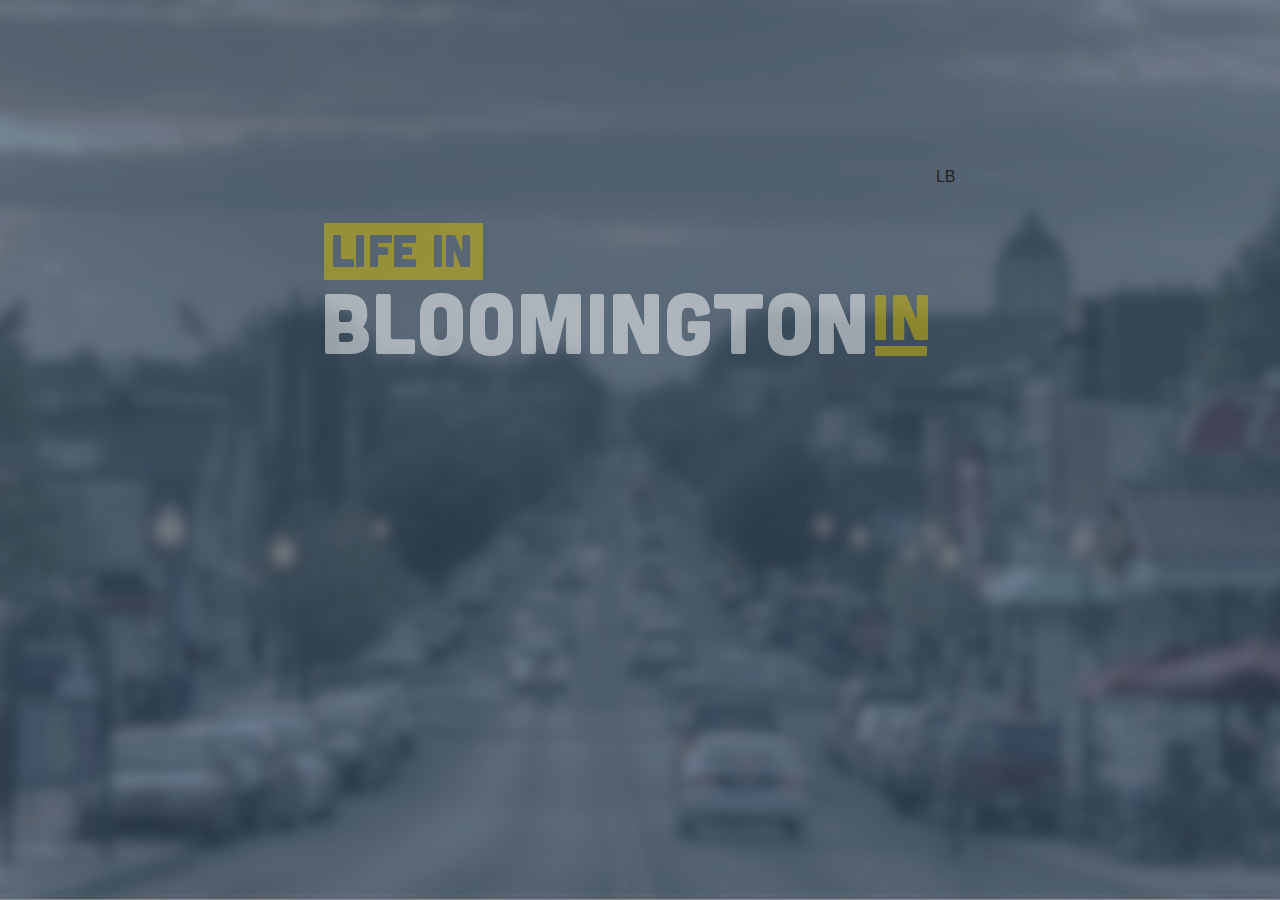
==== commit f7c4ead7: "CNAME test" ====
--- a/index.html
+++ b/index.html
@@ -29,6 +29,7 @@
     <div class="row">
       <div class="small-12 small-centered medium-8 columns text-center">
         <img class="logo" src="img/logo.png" alt="Life in Bloomington">
+        LB
       </div>
     </div>
     
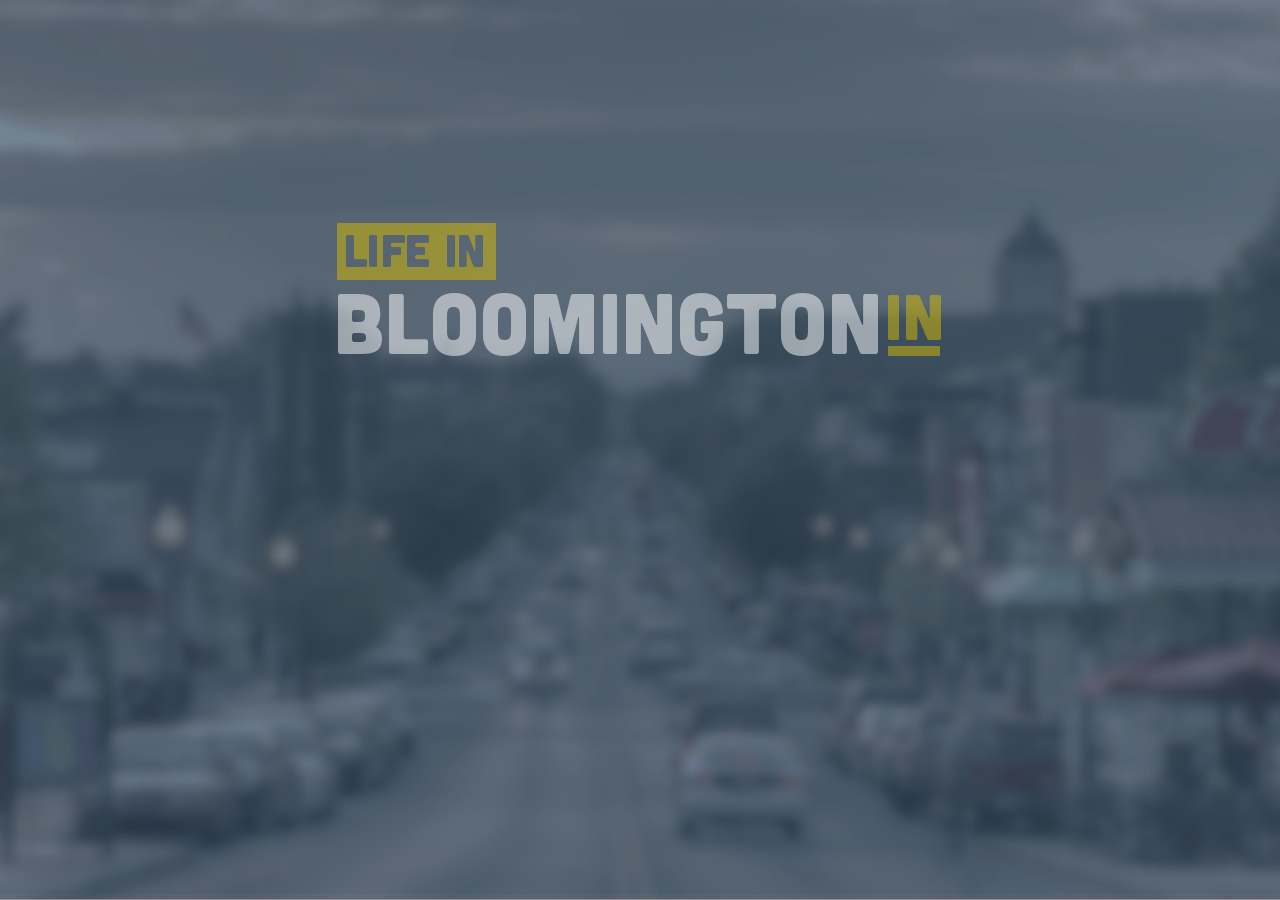
==== commit ae9ad9a9: "Remove test." ====
--- a/index.html
+++ b/index.html
@@ -29,7 +29,6 @@
     <div class="row">
       <div class="small-12 small-centered medium-8 columns text-center">
         <img class="logo" src="img/logo.png" alt="Life in Bloomington">
-        LB
       </div>
     </div>
     
